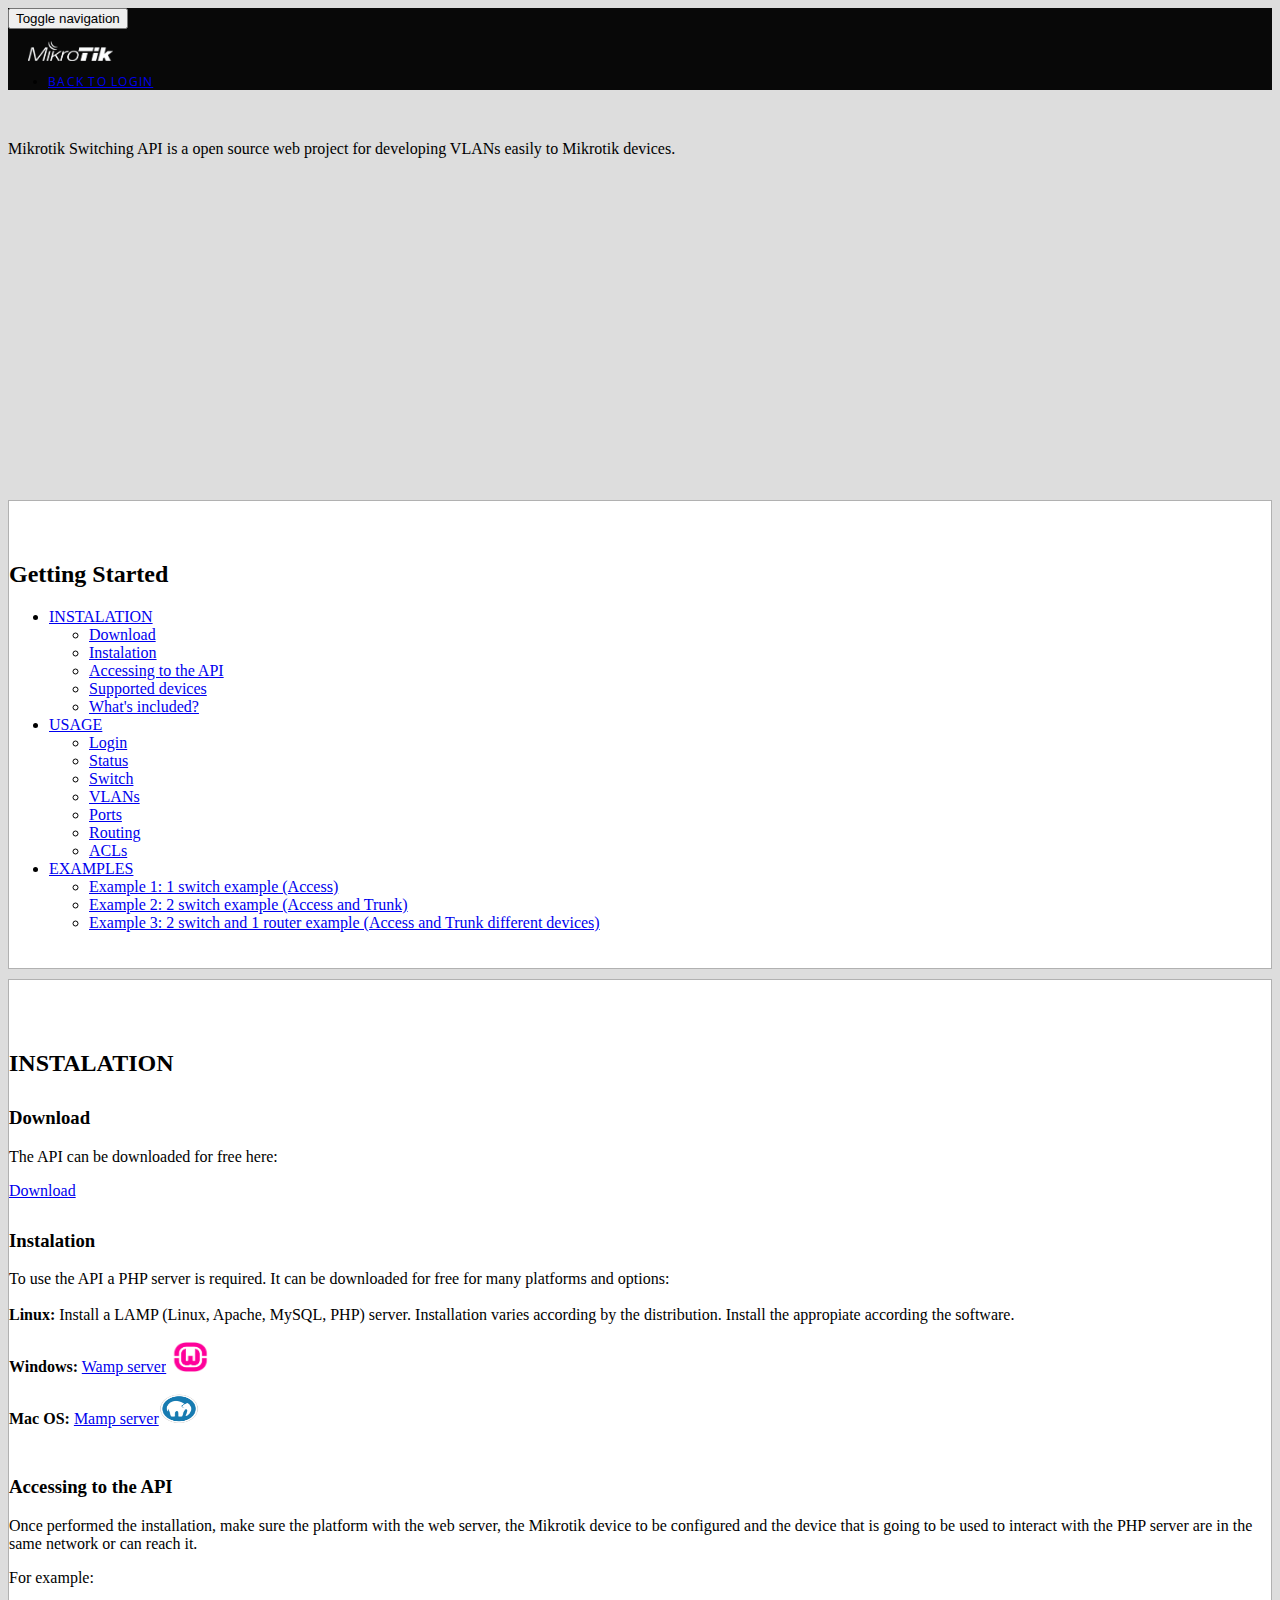
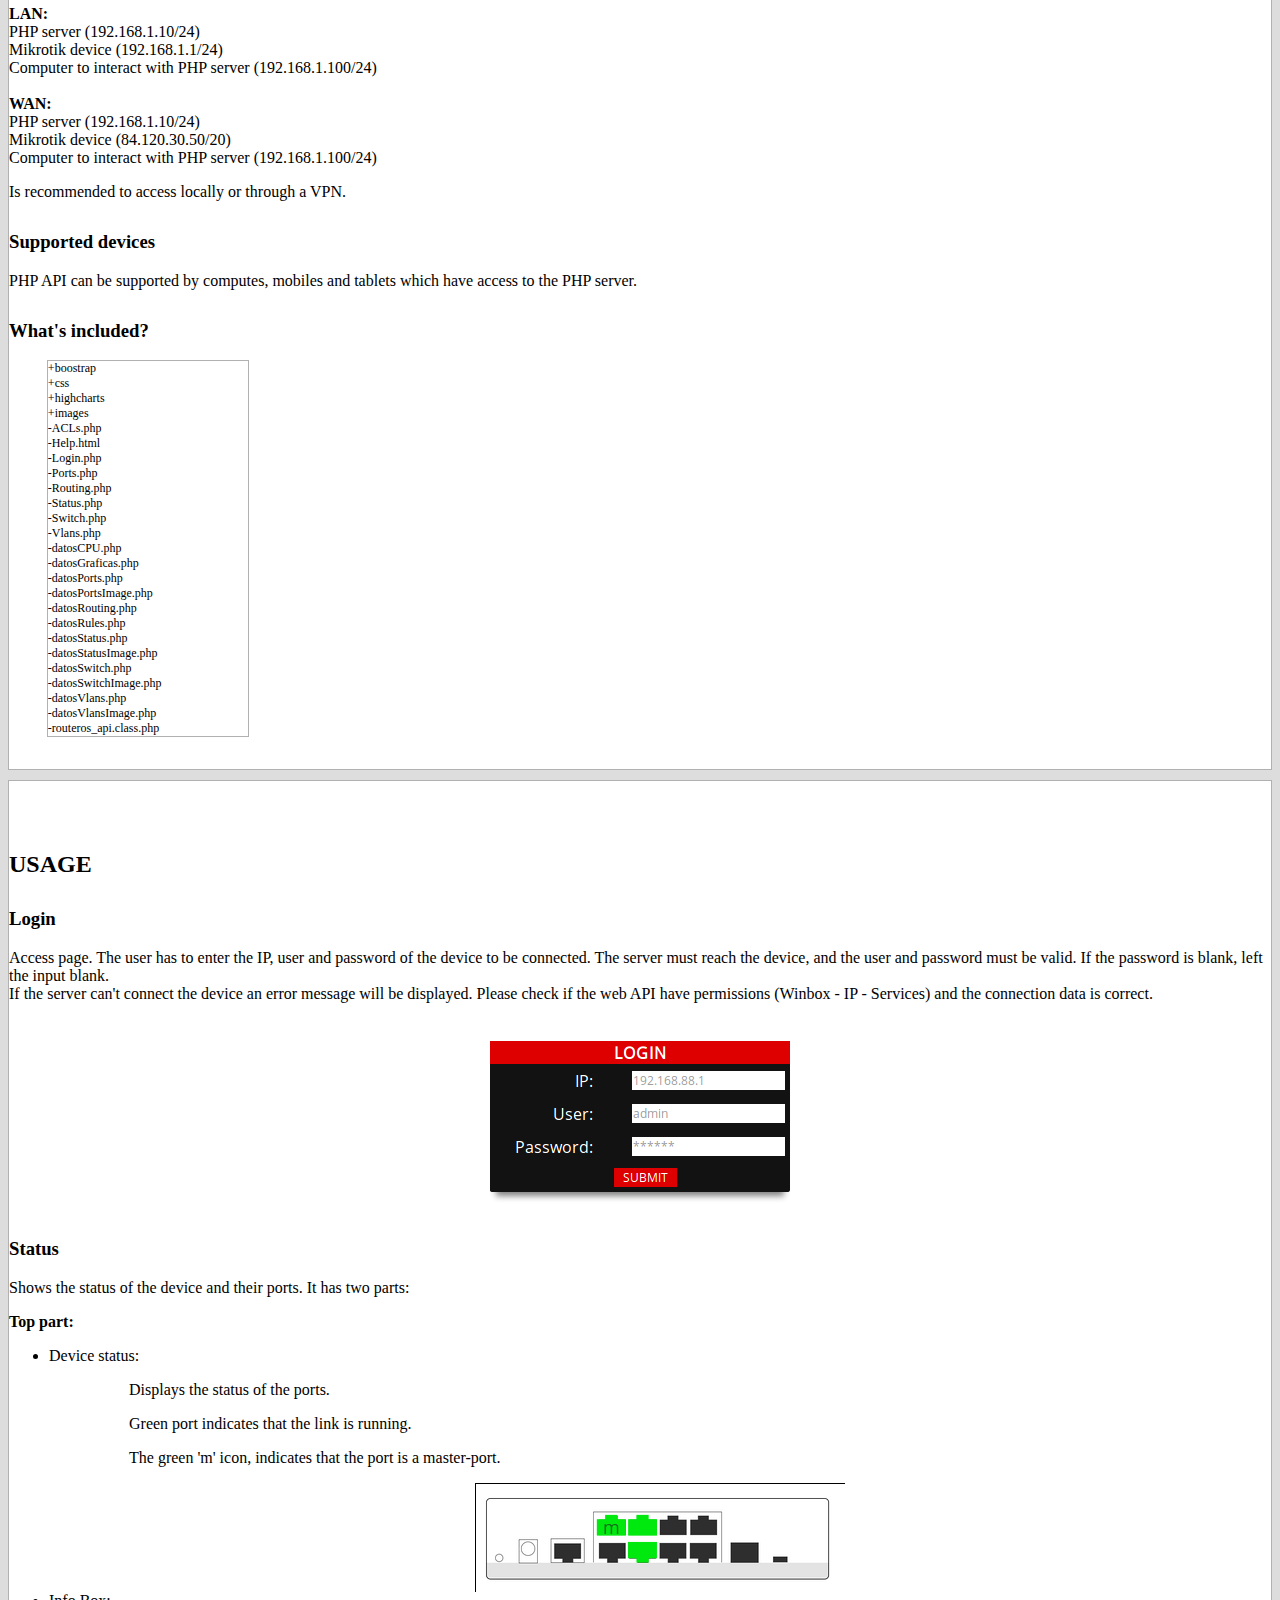
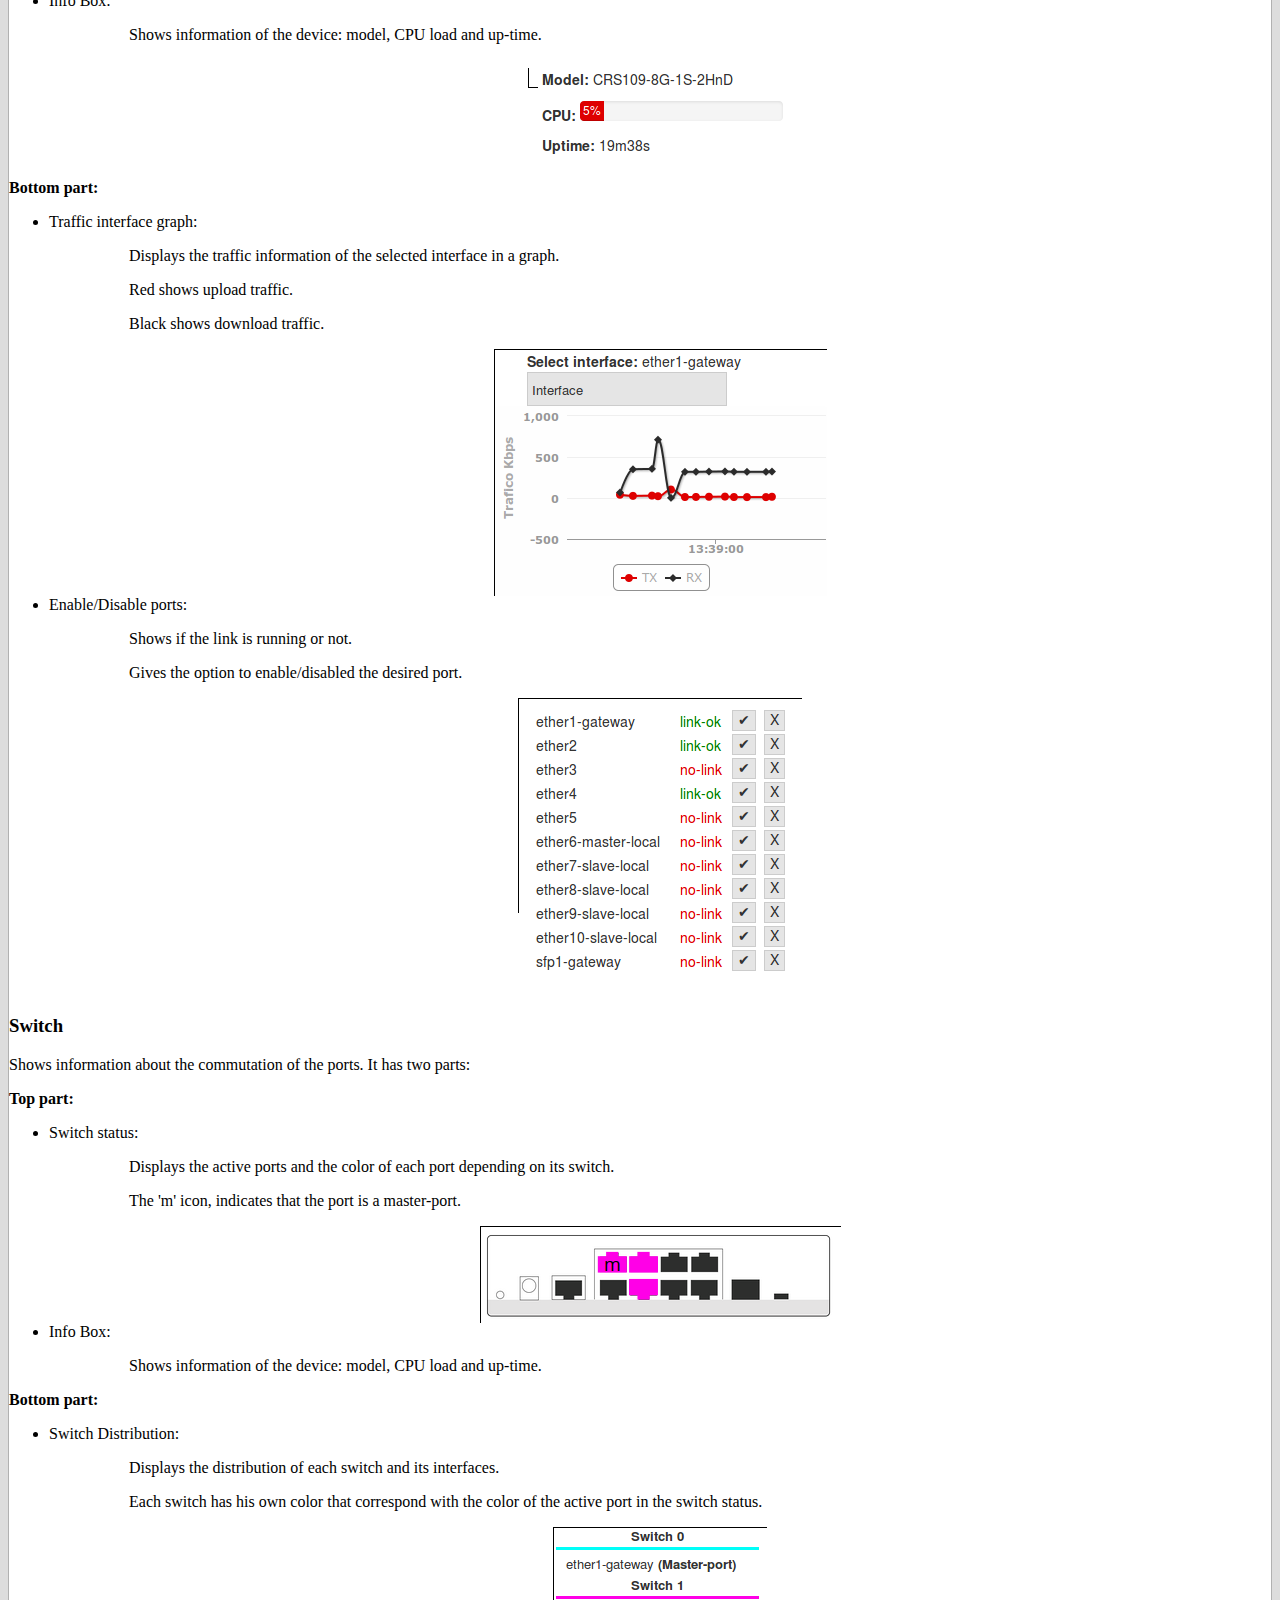
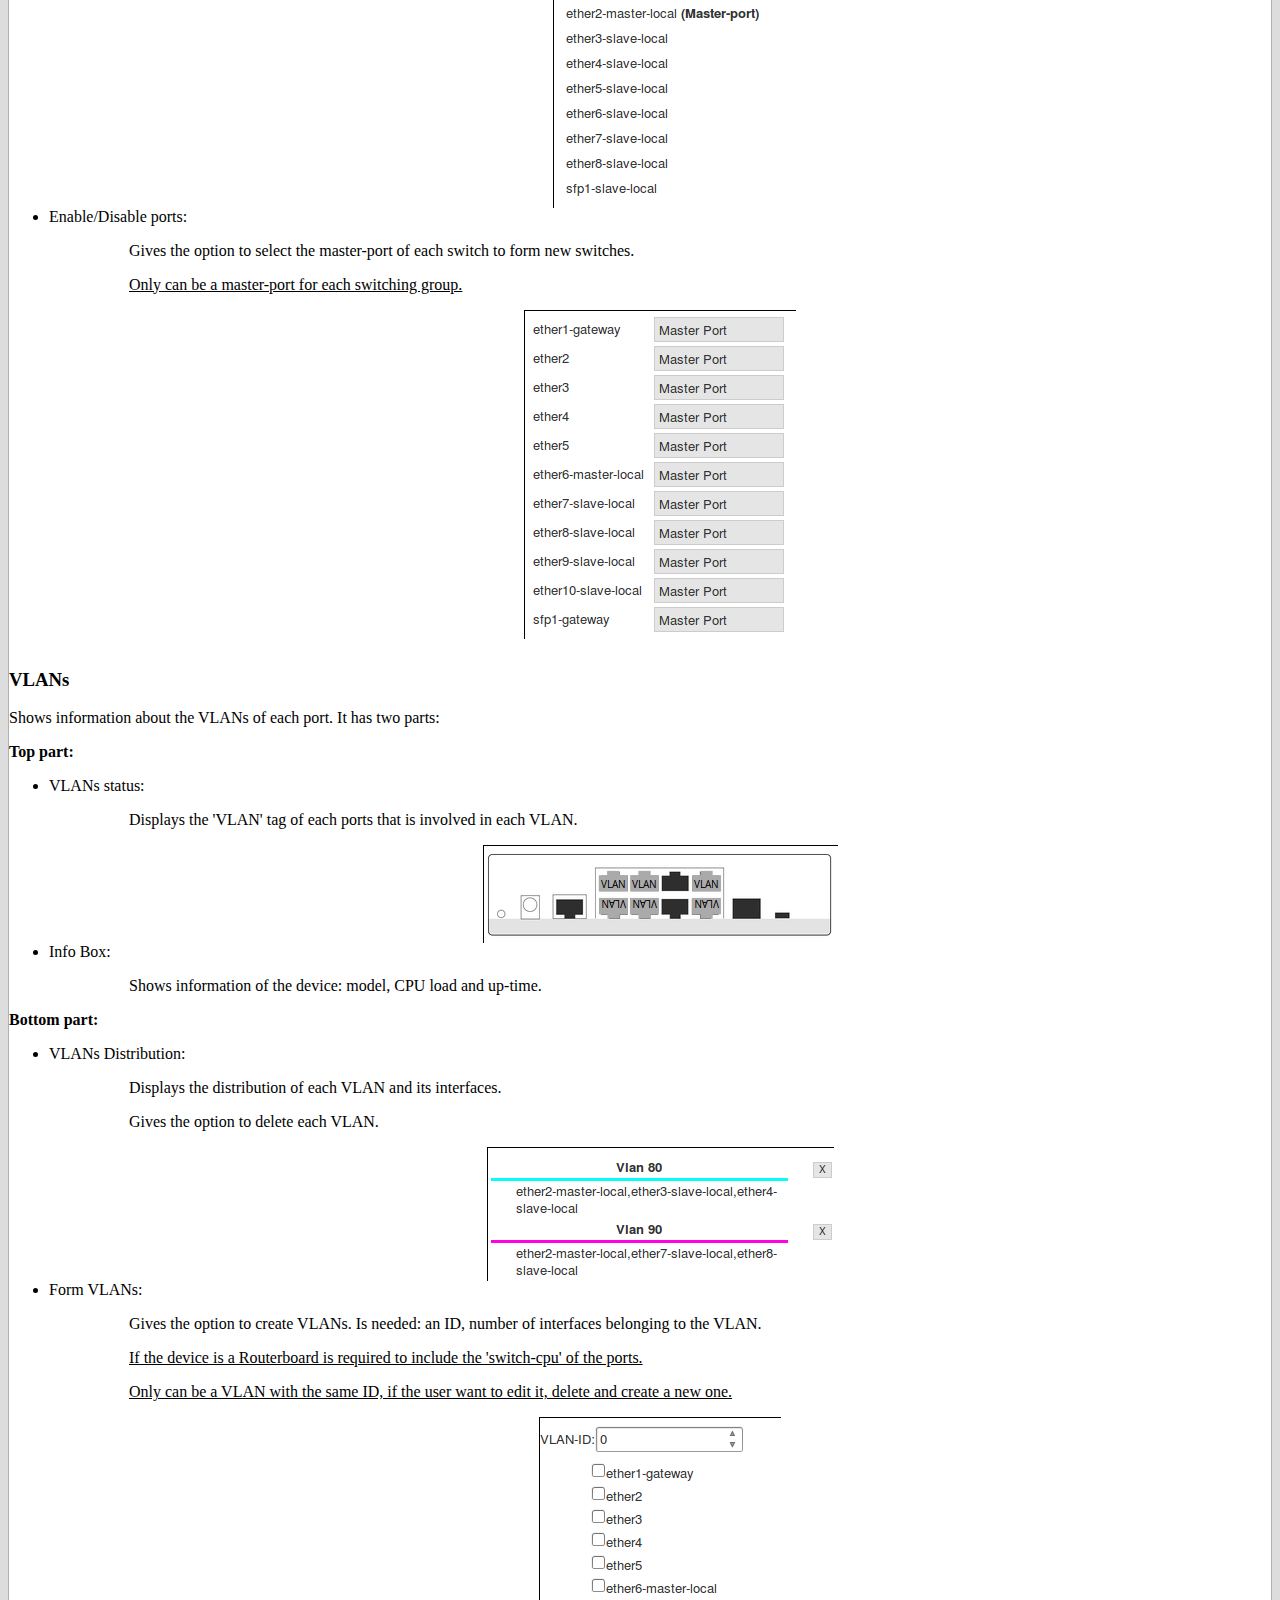
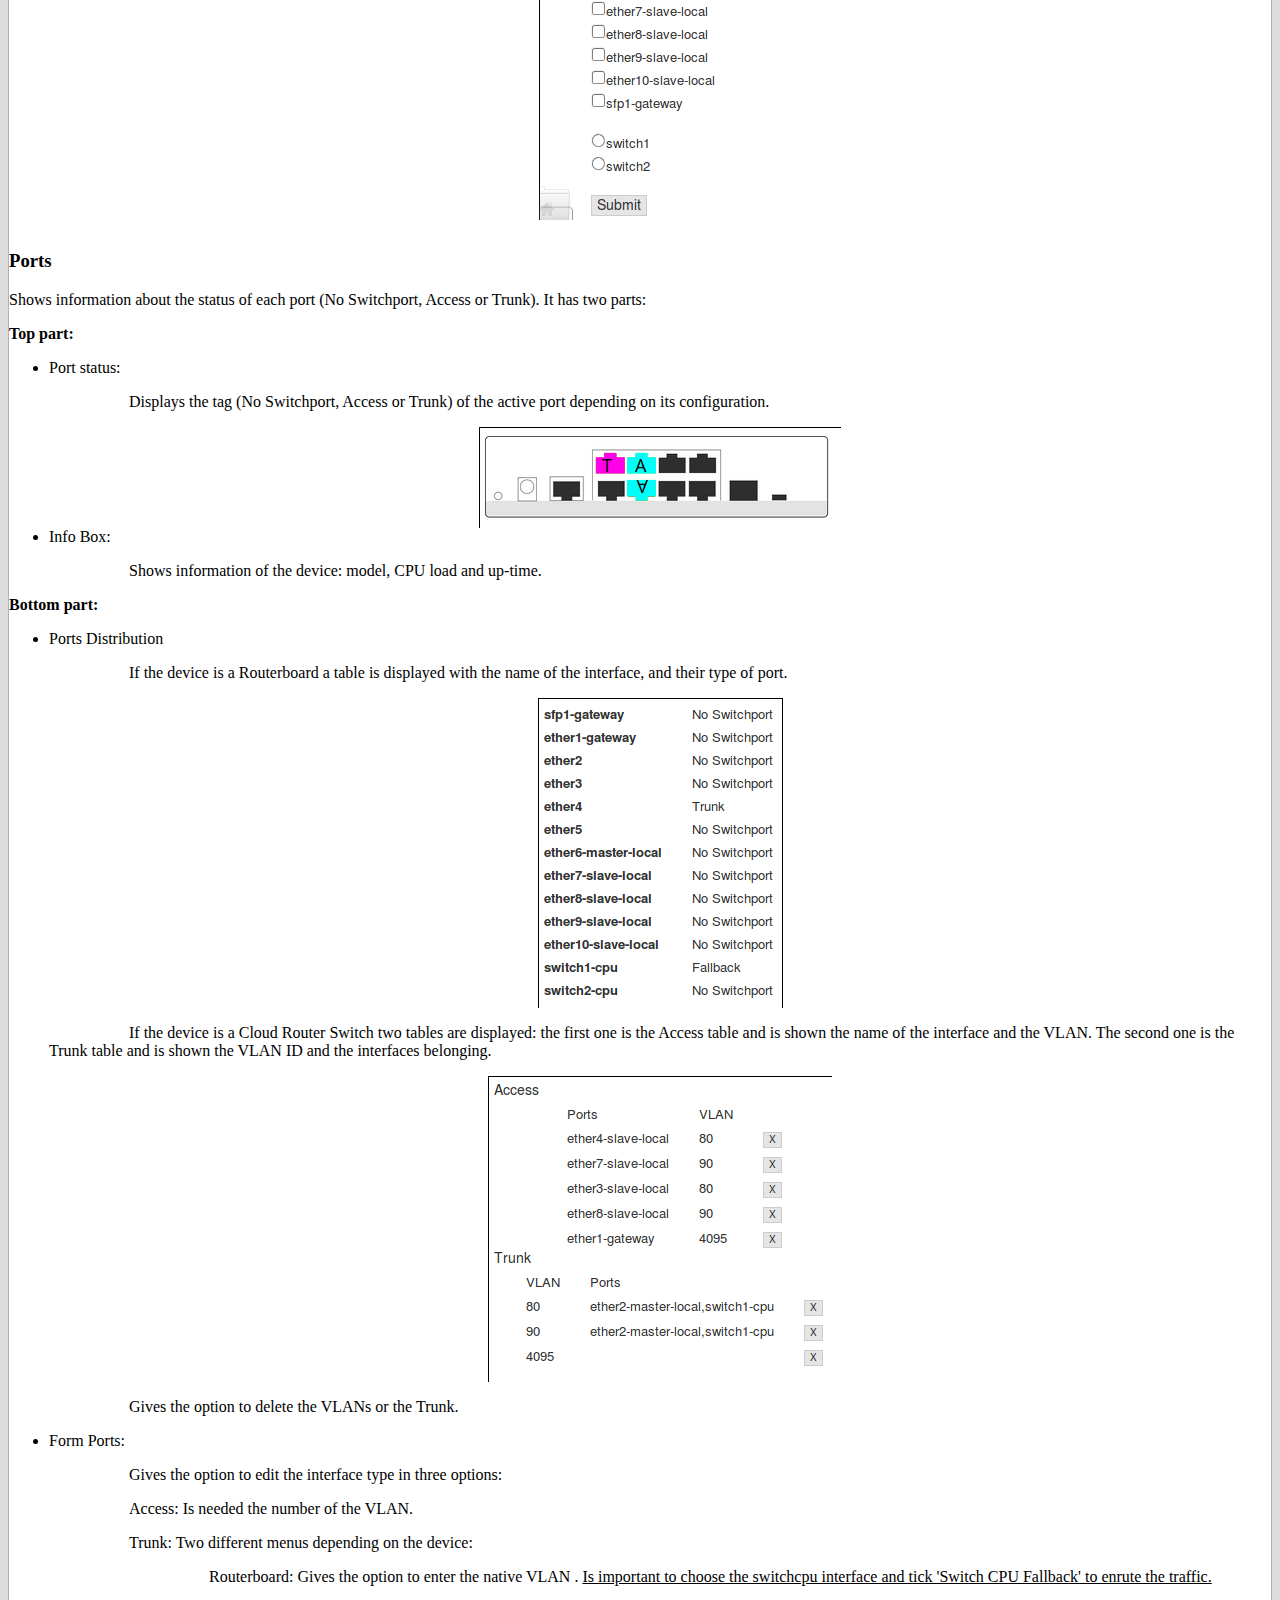
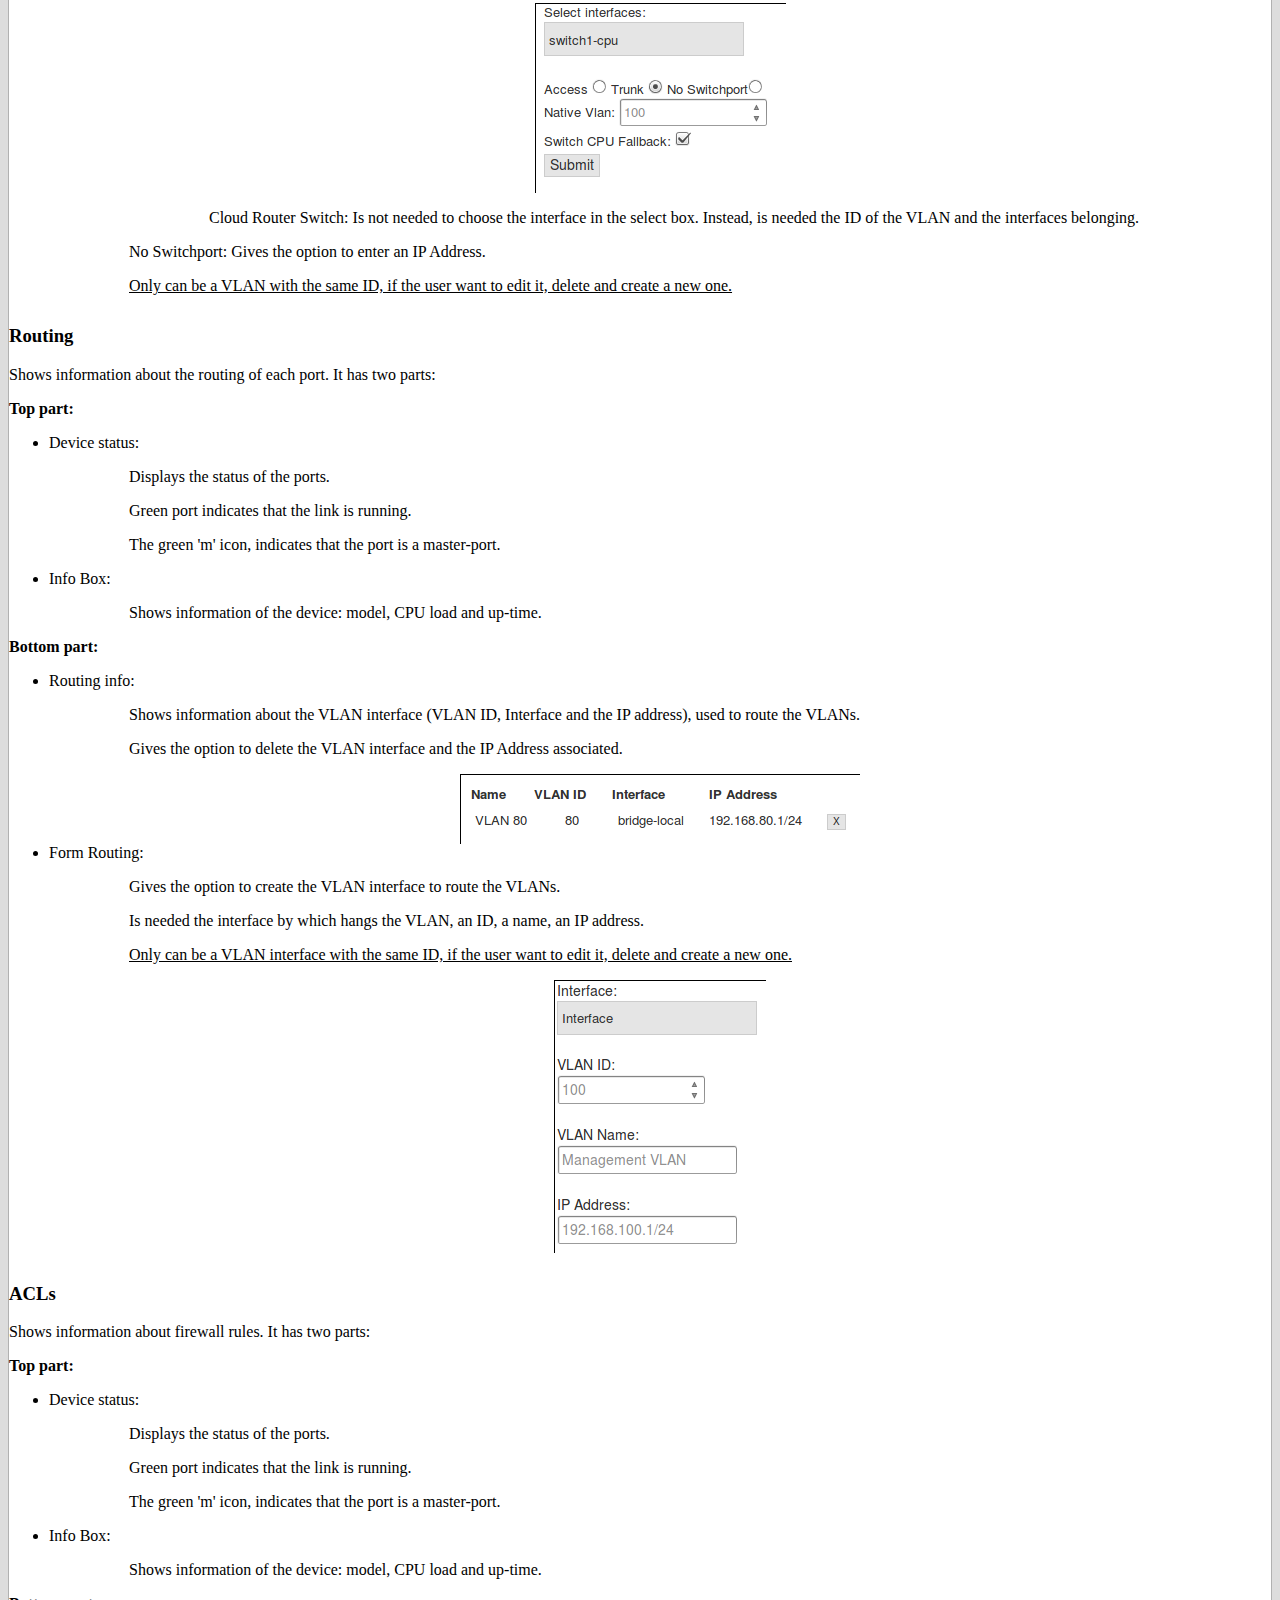
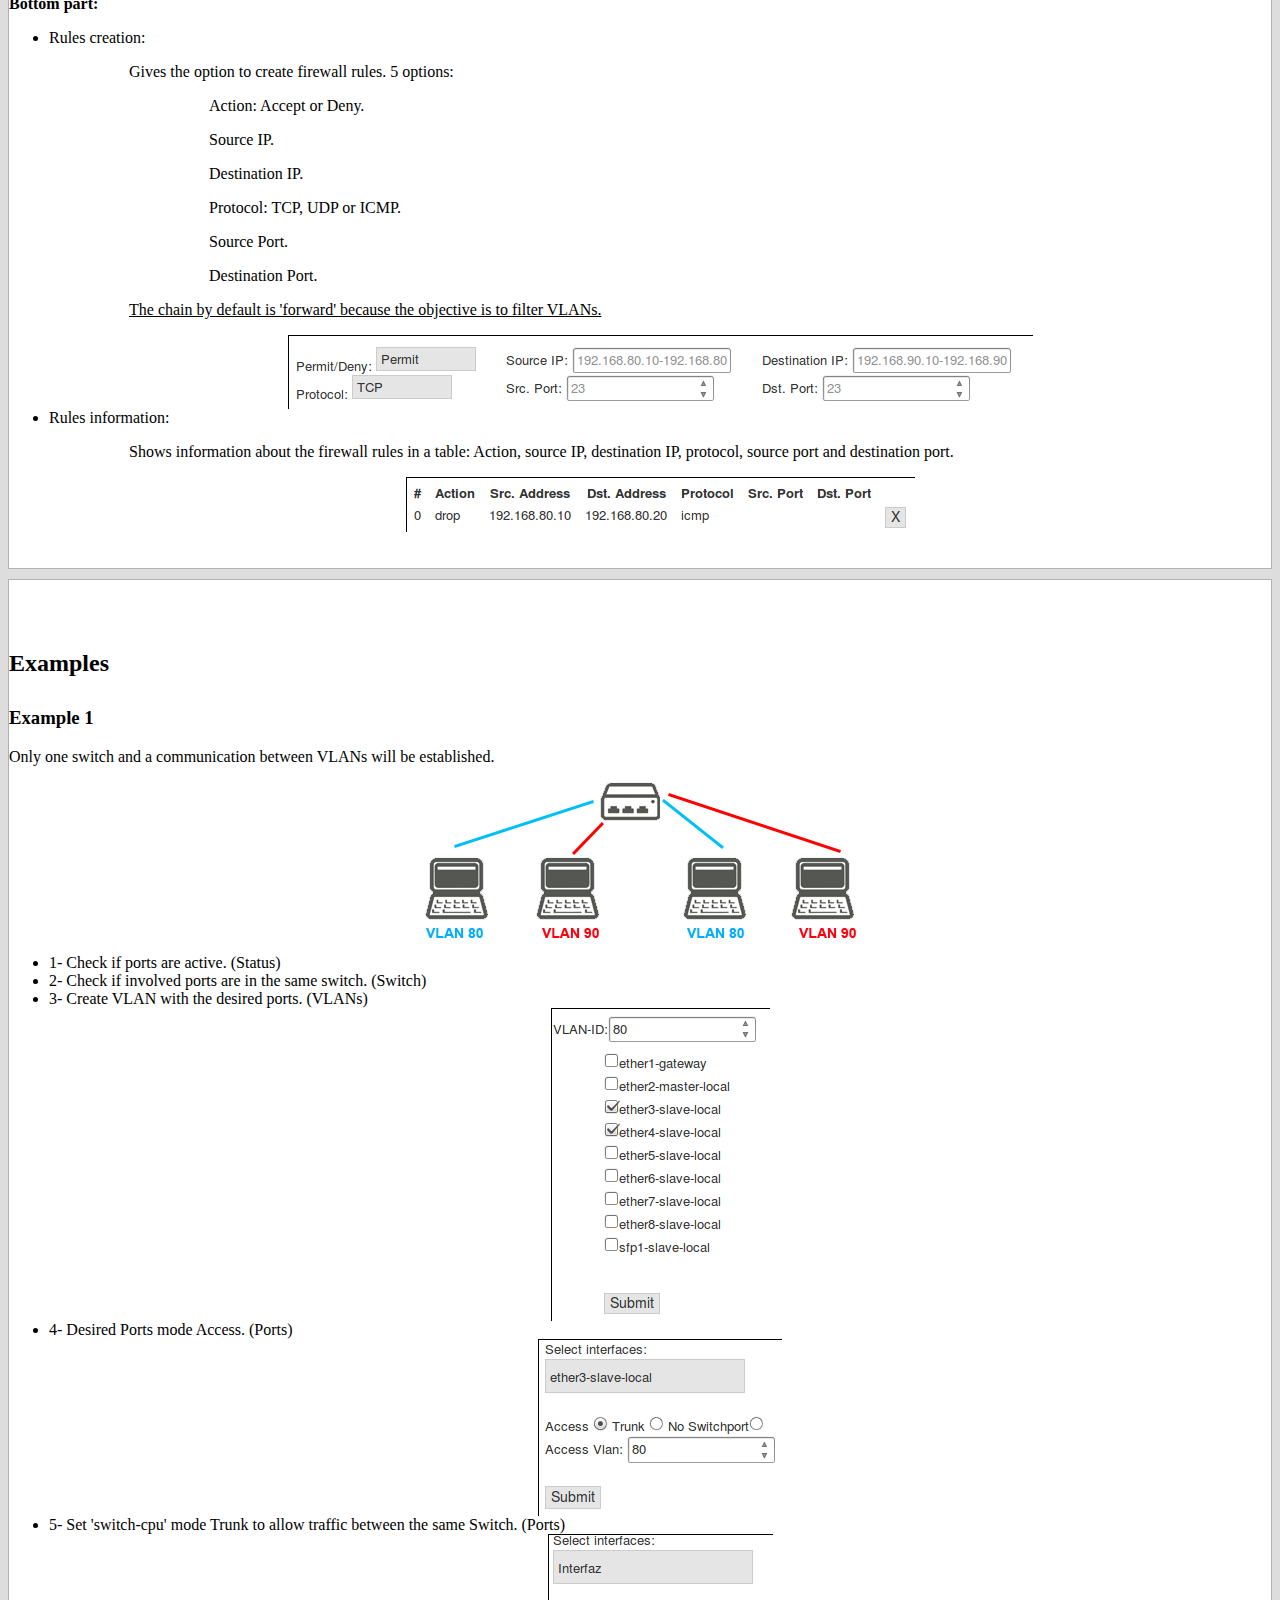
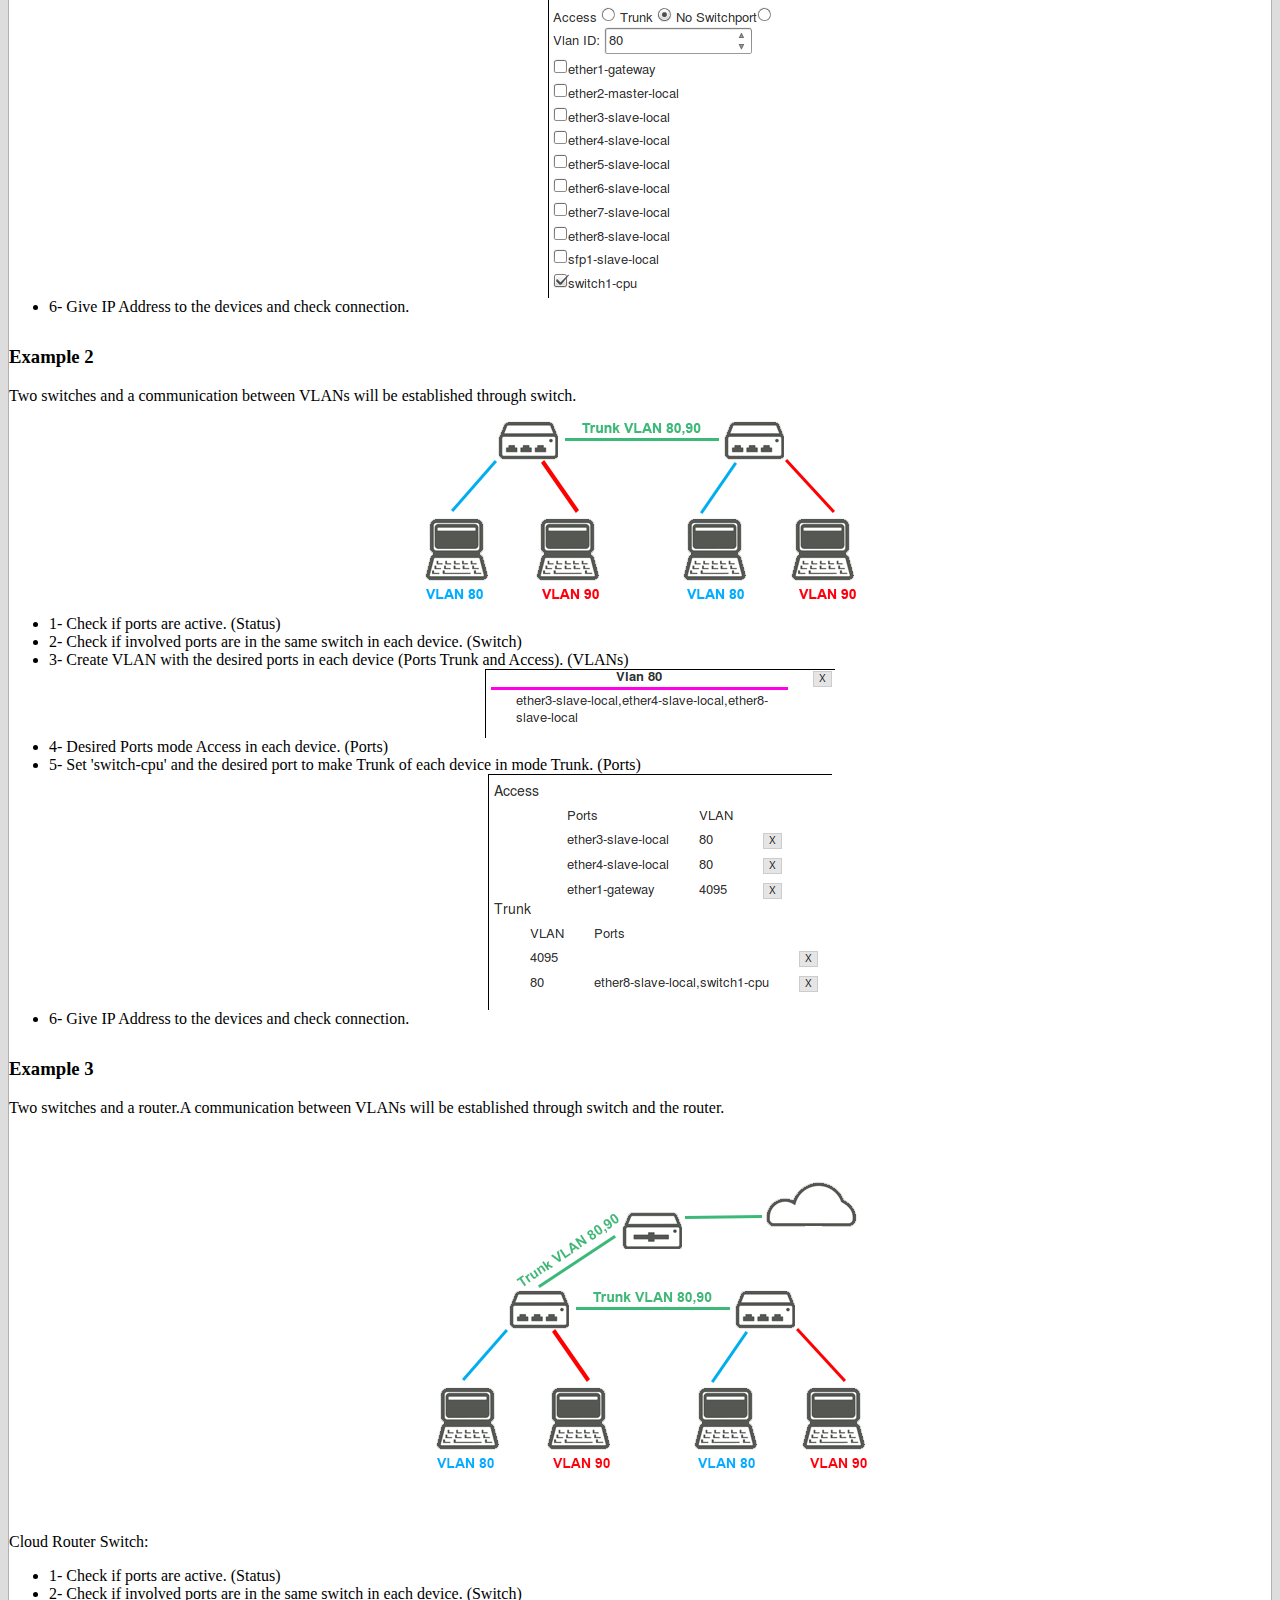
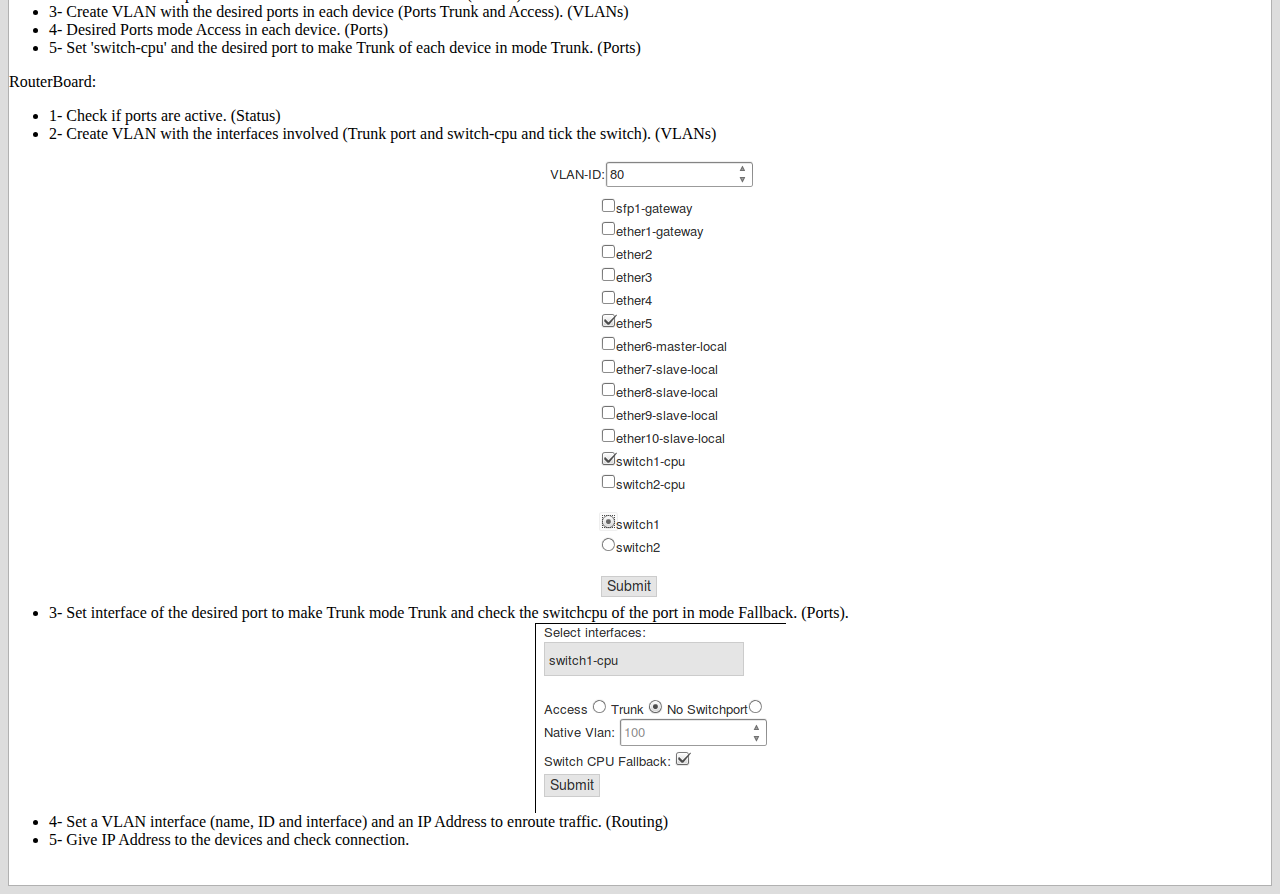
==== Help.html @ 98fd3984 "Help OK" ====
<script src="//code.jquery.com/jquery-1.11.2.min.js"></script>

<html>
<head>
	<title>Mikrotik Web Controller</title>
	<script type="text/javascript" src="http://ajax.googleapis.com/ajax/libs/jquery/1.7.1/jquery.min.js"></script> 
	<link href="http://fonts.googleapis.com/css?family=Open+Sans" rel="stylesheet" type="text/css"/>
	<link rel="stylesheet" href="bootstrap/css/bootstrap.css"/>
	<link rel="stylesheet" href="css/style.css"/>


</head>
<body>


	
    <nav class="navbar navbar-inverse navbar-fixed-top">
	<div class="container">
        <div class="navbar-header">
            <button type="button" class="navbar-toggle collapsed" data-toggle="collapse" data-target="#navbar" aria-expanded="false" aria-controls="navbar">
            <span class="sr-only">Toggle navigation</span>
            <span class="icon-bar"></span>
            <span class="icon-bar"></span>
            <span class="icon-bar"></span>
          </button>
            <p class="navbar-text"><img src="images/logolittle.png"></p>
        </div>
       
        <div id="navbar" class="collapse navbar-collapse">

	    <ul class="nav navbar-nav navbar-right">
                <li><a id="logOut" href="Login.php">Back to Login</a></li>
            </ul>
        </div> 
    	</div>
    </nav>



<div class="container" style="margin-top:50px;">
	
	<div class="jumbotron">
  		<h1></h1>
  			<p>Mikrotik Switching API is a open source web project for developing VLANs easily to Mikrotik devices.</p>
  		<p><iframe width="540" height="310" src="http://www.wideo.co/embed/9387391430991834033?height=300&width=500" frameborder="0"></iframe></p>
		
	</div>
	

      	<div class="row">
		
		<div class="col-lg-12 help-box">
			<h2>Getting Started</h2>
			<ul class="content">
 				<li><a href="Help.html#instalation">INSTALATION</a></li>
				<ul>
				<li><a href="Help.html#download">Download</a></li>
				<li><a href="Help.html#instalation2">Instalation</a></li>
				<li><a href="Help.html#accessing">Accessing to the API</a></li>	
				<li><a href="Help.html#supported">Supported devices</a></li>			
				<li><a href="Help.html#included">What's included?</a></li>
				
				</ul>
			
				<li><a href="Help.html#usage">USAGE</a></li>
				<ul>
				<li><a href="Help.html#login">Login</a></li>
				<li><a href="Help.html#status">Status</a></li>
				<li><a href="Help.html#switch">Switch</a></li>
				<li><a href="Help.html#vlans">VLANs</a></li>
				<li><a href="Help.html#ports">Ports</a></li>
				<li><a href="Help.html#routing">Routing</a></li>
				<li><a href="Help.html#acls">ACLs</a></li>
				</ul>

				<li><a href="Help.html#examples">EXAMPLES</a></li>
				<ul>				
				<li><a href="Help.html#example1">Example 1: 1 switch example (Access)</a></li>
				<li><a href="Help.html#example2">Example 2: 2 switch example (Access and Trunk)</a></li>
				<li><a href="Help.html#example3">Example 3: 2 switch and 1 router example (Access and Trunk different devices)</a></li>
				</ul>
</ul>
				
</ul>
		</div>


	</div>

	<div class="row">
		<div class="col-lg-12 help-box">
			
			<div id='instalation'><a name='instalation'></a>
				<h2>INSTALATION</h2>
				<div id='download'><a name='download'></a>
				<h3>Download</h3>		
					The API can be downloaded for free here:  <p><a class="btn btn-primary btn-lg" href="https://github.com/leonishan/TFC" role="button">Download</a></p>
				</div>
				</div>
				<div id='instalation2'><a name='instalation2'></a>
				<h3>Instalation</h3>
				To use the API a PHP server is required. It can be downloaded for free for many platforms and options:</br></br>

				<b>Linux:</b> Install a LAMP (Linux, Apache, MySQL, PHP) server. Installation varies according by the distribution. Install the appropiate according the software.</br></br>	
				<b>Windows:</b> <a href="http://www.wampserver.com/en/">Wamp server<img class="logo" src="images/helpImages/wamp.jpg" alt="wamp" width="50px" height="30px" /></a></br></br>
				<b>Mac OS:</b> <a href="https://www.mamp.info/en/">Mamp server<img class="logo" src="images/helpImages/mamp.png" alt="wamp" width="40px" height="30px" /></a></br> </br>

				</div>

				<div id='accessing'><a name='accessing'></a>
				<h3>Accessing to the API</h3>
				<p>Once performed the installation, make sure the platform with the web server, the Mikrotik device to be configured and the device that is going to be used to interact with the PHP server are in the same network or can reach it.</p>
</p>
For example:</br></br>

<b>LAN:</b></br>
	PHP server (192.168.1.10/24)</br>
	Mikrotik device (192.168.1.1/24)</br>
	Computer to interact with PHP server (192.168.1.100/24)</br>
</br>

<b>WAN:</b></br>
	PHP server (192.168.1.10/24)</br>
	Mikrotik device (84.120.30.50/20)</br>
	Computer to interact with PHP server (192.168.1.100/24)</br>
</p>
Is recommended to access locally or through a VPN.

				</div>
				<div id='supported'><a name='supported'></a>
				<h3>Supported devices</h3>
				<p>PHP API can be supported by computes, mobiles and tablets which have access to the PHP server.</p>
				</div>

				<div id='included'><a name='included'></a>
				<h3>What's included?</h3>

				<p class='three'>
				+boostrap</br>
				+css</br>
				+highcharts</br>
				+images</br>
				-ACLs.php</br>
				-Help.html</br>
				-Login.php</br>
				-Ports.php</br>
				-Routing.php</br>
				-Status.php</br>
				-Switch.php</br>
				-Vlans.php</br>
				-datosCPU.php</br>
				-datosGraficas.php</br>
				-datosPorts.php</br>
				-datosPortsImage.php</br>
				-datosRouting.php</br>
				-datosRules.php</br>
				-datosStatus.php</br>
				-datosStatusImage.php</br>
				-datosSwitch.php</br>
				-datosSwitchImage.php</br>
				-datosVlans.php</br>
				-datosVlansImage.php</br>
				-routeros_api.class.php</br>

				</p>
				</div>
		</div>
	</div>
		
	<div class="row">	
		<div class="col-lg-12 help-box">
			<div id='usage'><a name='usage'></a>
				<h2>USAGE</h2>
				<div id='login'><a name='login'></a>
				<h3>Login</h3>
				<p>
				Access page. The user has to enter the IP, user and password of the device to be connected. The server must reach the device, and the user and password must be valid. If the password is blank, left the input blank.</br>

If the server can't connect the device an error message will be displayed. Please check if the web API have permissions (Winbox - IP - Services) and the connection data is correct.</p>
<img src="images/helpImages/Login.png" alt="Login"/>

				</div>
				
				<div id='status'><a name='status'></a>
				<h3>Status</h3>
			<p>Shows the status of the device and their ports. It has two parts:</p>
<p>
<b>Top part:</b>
<ul>
	<li>Device status: </br>
			<p class="tabulated">Displays the status of the ports. </p>
			<p class="tabulated">Green port indicates that the link is running.</p>
			<p class="tabulated">The green 'm' icon, indicates that the port is a master-port.</p></li>
			<img src="images/helpImages/Status3.png" alt="Device status"/>
	<li>Info Box: 
			<p class="tabulated">Shows information of the device: model, CPU load and up-time.</p></li>
			<img src="images/helpImages/Info.png" alt="Info Box"/>
</ul>			
</p>

<b>Bottom part:</b>
<ul>
	<li>Traffic interface graph:</br>
			<p class="tabulated">Displays the traffic information of the selected interface in a graph.</p>
			<p class="tabulated">Red shows upload traffic.</p>
			<p class="tabulated">Black shows download traffic.</p></li>
			<img src="images/helpImages/Status1.png" alt="Traffic interface graph"/>
			
	<li>Enable/Disable ports:</br>
			<p class="tabulated">Shows if the link is running or not.</p>
			<p class="tabulated">Gives the option to enable/disabled the desired port.</p></li>
			<img src="images/helpImages/Status2.png" alt="Enable/Disable ports"/>
			
</ul>

			</div>

			<div id='switch'><a name='switch'></a>
				<h3>Switch</h3>
			<p>Shows information about the commutation of the ports. It has two parts:</p>
<p>
<b>Top part:</b>
<ul>
		
	<li>Switch status: </br>
			<p class="tabulated">Displays the active ports and the color of each port depending on its switch.  </p>
			<p class="tabulated">The 'm' icon, indicates that the port is a master-port.</p></li>
			<img src="images/helpImages/Switch3.png" alt="Switch status"/>
	<li>Info Box: 
			<p class="tabulated">Shows information of the device: model, CPU load and up-time.</p></li>
</ul>			
</p>

<b>Bottom part:</b>
<ul>
	<li>Switch Distribution:</br>
			<p class="tabulated">Displays the distribution of each switch and its interfaces.</p>
			<p class="tabulated">Each switch has his own color that correspond with the color of the active port in the switch status.</p></li>
			<img src="images/helpImages/Switch1.png" alt="Switch Distribution"/>
			
	<li>Enable/Disable ports:</br>
			<p class="tabulated">Gives the option to select the master-port of each switch to form new switches.</p>
			<p class="tabulated underline">Only can be a master-port for each switching group.</p></li>
			<img src="images/helpImages/Switch2.png" alt="Enable/Disable ports"/>
			
</ul>

			</div>

			<div id='vlans'><a name='vlans'></a>
				<h3>VLANs</h3>
			<p>Shows information about the VLANs of each port. It has two parts:</p>
<p>
<b>Top part:</b>
<ul>
		
	<li>VLANs status:  </br>
			<p class="tabulated">Displays the 'VLAN' tag of each ports that is involved in each VLAN.  </p></li>
			<img src="images/helpImages/VLAN1.png" alt="Switch status"/>
	<li>Info Box: 
			<p class="tabulated">Shows information of the device: model, CPU load and up-time.</p></li>
</ul>			
</p>

<b>Bottom part:</b>
<ul>
	<li>VLANs Distribution:</br>
			<p class="tabulated">Displays the distribution of each VLAN and its interfaces.</p>
			<p class="tabulated">Gives the option to delete each VLAN.</p></li>
			<img src="images/helpImages/VLAN2.png" alt="VLANs Distribution"/>
			</li>
	<li>Form VLANs:</br>
			<p class="tabulated">Gives the option to create VLANs. Is needed: an ID, number of interfaces belonging to the VLAN.</p>
			<p class="tabulated underline">If the device is a Routerboard is required to include the 'switch-cpu' of the ports.</p>
			<p class="tabulated underline">Only can be a VLAN with the same ID, if the user want to edit it, delete and create a new one.</p>
			</li>
			<img src="images/helpImages/VlanRB.png" alt="Form VLANS Routerboard"/>
			
</ul>

			</div>

			


			</div>

			<div id='ports'><a name='ports'></a>
				<h3>Ports</h3>
			<p>Shows information about the status of each port (No Switchport, Access or Trunk). It has two parts:</p>
<p>
<b>Top part:</b>
<ul>
		
	<li>Port status:  </br>
			<p class="tabulated">Displays the tag (No Switchport, Access or Trunk) of the active port depending on its configuration.  </p></li>
			<img src="images/helpImages/Ports1.png" alt="Port status"/>
	<li>Info Box: 
			<p class="tabulated">Shows information of the device: model, CPU load and up-time.</p></li>
</ul>			
</p>

<b>Bottom part:</b>
<ul>
			
	<li>Ports Distribution</br>
			<p class="tabulated">If the device is a Routerboard a table is displayed with the name of the interface, and their type of port.</p>
			<img src="images/helpImages/PortsRB.png" alt="Ports RB"/>
			<p class="tabulated">If the device is a Cloud Router Switch two tables are displayed: the first one is the Access table and is shown the name of the interface and the VLAN. The second one is the Trunk table and is shown the VLAN ID and the interfaces belonging. </p>
			<img src="images/helpImages/PortsCR.png" alt="Ports CR"/>
			<p class="tabulated">Gives the option to delete the VLANs or the Trunk.</p>
			</li>

	<li>Form Ports: 
			<p class="tabulated">Gives the option to edit the interface type in three options:</p></li>
			<p class="tabulated">Access: Is needed the number of the VLAN.</p>
			<p class="tabulated">Trunk: Two different menus depending on the device:</p>
			<p class="dobleTabulated">Routerboard: Gives the option to enter the native VLAN . <text class="underline">Is important to choose the switchcpu interface and tick 'Switch CPU Fallback' to enrute the traffic.</text></p>
			<img src="images/helpImages/Fallback.png" alt="Fallback"/>
			<p class="dobleTabulated">Cloud Router Switch: Is not needed to choose the interface in the select box. Instead, is needed the ID of the VLAN and the interfaces belonging.</p>
			<p class="tabulated">No Switchport: Gives the option to enter an IP Address.</p>
			<p class="tabulated underline">Only can be a VLAN with the same ID, if the user want to edit it, delete and create a new one.</p>
			</li>
			
			
</ul>

			</div>

			<div id='routing'><a name='routing'></a>
				<h3>Routing</h3>
			<p>Shows information about the routing of each port. It has two parts:</p>
<p>
<b>Top part:</b>
<ul>
		
	<li>Device status: </br>
			<p class="tabulated">Displays the status of the ports.   </p>
			<p class="tabulated">Green port indicates that the link is running.    </p>
			<p class="tabulated">The green 'm' icon, indicates that the port is a master-port.   </p>
			</li>
			
	<li>Info Box: 
			<p class="tabulated">Shows information of the device: model, CPU load and up-time.</p></li>
</ul>			
</p>

<b>Bottom part:</b>
<ul>
	<li>Routing info:</br>
			<p class="tabulated">Shows information about the VLAN interface (VLAN ID, Interface and the IP address), used to route the VLANs.</p>
			<p class="tabulated">Gives the option to delete the VLAN interface and the IP Address associated.</p></li>
			<img src="images/helpImages/Routing1.png" alt="Routing info"/>
			</li>
	<li>Form Routing:</br>
			<p class="tabulated">Gives the option to create the VLAN interface to route the VLANs.</p>
			<p class="tabulated">Is needed  the interface by which hangs the VLAN, an ID, a name, an IP address.</p>
			<p class="tabulated underline">Only can be a VLAN interface with the same ID, if the user want to edit it, delete and create a new one.</p>
			</li>
			<img src="images/helpImages/Routing2.png" alt="Form Routing"/>
			
</ul>

			</div>

			
			<div id='acls'><a name='acls'></a>
				<h3>ACLs</h3>
			<p>Shows information about firewall rules. It has two parts:</p>
<p>
<b>Top part:</b>
<ul>
		
	<li>Device status: </br>
			<p class="tabulated">Displays the status of the ports.   </p>
			<p class="tabulated">Green port indicates that the link is running.    </p>
			<p class="tabulated">The green 'm' icon, indicates that the port is a master-port.   </p>
			</li>
			
	<li>Info Box: 
			<p class="tabulated">Shows information of the device: model, CPU load and up-time.</p></li>
</ul>			
</p>

<b>Bottom part:</b>
<ul>
	<li>Rules creation:</br>
			<p class="tabulated">Gives the option to create firewall rules. 5 options:</p>
			<p class="dobleTabulated">Action: Accept or Deny.</p>
			<p class="dobleTabulated">Source IP.</p>
			<p class="dobleTabulated">Destination IP.</p>
			<p class="dobleTabulated">Protocol: TCP, UDP or ICMP.</p>
			<p class="dobleTabulated">Source Port.</p>
			<p class="dobleTabulated">Destination Port.</p>
			<p class="tabulated underline">The chain by default is 'forward' because the objective is to filter VLANs.</p>
			</li>
			<img src="images/helpImages/ACL1.png" alt="Rules creation"/>
			
	<li>Rules information:</br>
			<p class="tabulated">Shows information about the firewall rules in a table: Action, source IP, destination IP, protocol, source port and destination port.</p>
			
			</li>
			<img src="images/helpImages/ACL2.png" alt="Rules information"/>
			
</ul>

			</div>


			</div>


			</div>

<div class="row">
		
		<div class="col-lg-12 help-box">
			<div id='examples'><a name='examples'></a>
			<h2>Examples</h2>
			<div id='example1'><a name='example1'></a>
			<h3>Example 1</h3>
			<p>Only one switch and a communication between VLANs will be established.</p>
			<img src="images/helpImages/case1Short.png" alt="Case 1"/>
			<ul>
				<li>1- Check if ports are active. (Status)</li>
				<li>2- Check if involved ports are in the same switch. (Switch)</li>
				<li>3- Create VLAN with the desired ports. (VLANs)</li>	
				<img src="images/helpImages/Example1-1.png" alt="Step 3"/>
				<li>4- Desired Ports mode Access. (Ports)</li>
				<img src="images/helpImages/Example1-2.png" alt="Step 4"/>
				<li>5- Set 'switch-cpu' mode Trunk to allow traffic between the same Switch. (Ports)</li>
				<img src="images/helpImages/Example1-3.png" alt="Step 5"/>
				<li>6- Give IP Address to the devices and check connection.</li>
				
			</ul>

			</div>

			<div id='example2'><a name='example2'></a>
			<h3>Example 2</h3>
			<p>Two switches and a communication between VLANs will be established through switch.</p>
			<img src="images/helpImages/case2Short.png" alt="Case 1"/>
			<ul>
				<li>1- Check if ports are active. (Status)</li>
				<li>2- Check if involved ports are in the same switch  in each device. (Switch)</li>
				<li>3- Create VLAN with the desired ports in each device (Ports Trunk and Access). (VLANs)</li>	
				<img src="images/helpImages/Example2-1.png" alt="Step 3"/>
				<li>4- Desired Ports mode Access in each device. (Ports)</li>
				<li>5- Set 'switch-cpu' and the desired port to make Trunk of each device in mode Trunk. (Ports)</li>
				<img src="images/helpImages/Example2-2.png" alt="Step 5"/>
				<li>6- Give IP Address to the devices and check connection.</li>
				
			</ul>

			</div>
			</div>

			<div id='example3'><a name='example3'></a>
			<h3>Example 3</h3>
			<p>Two switches and a router.A communication between VLANs will be established through switch and the router.</p>
			<img src="images/helpImages/case3.png" alt="Case 1"/>
			Cloud Router Switch:
			<ul>
			
				<li>1- Check if ports are active. (Status)</li>
				<li>2- Check if involved ports are in the same switch  in each device. (Switch)</li>
				<li>3- Create VLAN with the desired ports in each device (Ports Trunk and Access). (VLANs)</li>	
				<li>4- Desired Ports mode Access in each device. (Ports)</li>
				<li>5- Set 'switch-cpu' and the desired port to make Trunk of each device in mode Trunk. (Ports)</li>


				
			</ul>
			RouterBoard:
			<ul>
			
				<li>1- Check if ports are active. (Status)</li>
				<li>2- Create VLAN with the interfaces involved (Trunk port and switch-cpu and tick the switch). (VLANs)</li>
				<img src="images/helpImages/Example3-1.png" alt="Step 2"/>
				<li>3- Set interface of the desired port to make Trunk mode Trunk and check the switchcpu of the port in mode Fallback. (Ports).</li>	
				<img src="images/helpImages/Fallback.png" alt="Step 3"/>
				<li>4- Set a VLAN interface (name, ID and interface) and an IP Address to enroute traffic. (Routing)</li>
				<li>5- Give IP Address to the devices and check connection.</li>


				
			</ul>

			</div>
			</div>
		</div>
</div>
<script src="//code.jquery.com/jquery-1.11.2.min.js"></script>
<script src="bootstrap/js/bootstrap.min.js"></script>	


</body>
</html>
---- css/style.css ----
body{
	background-color:#DDD;
}

/* Menu Bar */
.navbar{
	background-color: #080808;
	font-family: "Open Sans";
	text-transform: Uppercase;
	letter-spacing: 1.25px;
	font-size: 12px;
}
.navbar-text img{
	width:85px; 
	height:20px;
	margin-left:20px;
}
.navbar-center{
	margin-left:15%;
}

.navbar-center li{
	margin-right:6px;
}
.active a{
	color: #de0000 !important;
}


/* Image Switch or Router */

.switch-box{
	padding-top:40px;
	padding-bottom:20px;
	margin-top:10px;
	background-color:#ffffff;
	border:1px solid #b1b1b1;
}

.switch-box img{
	width:100%;
}

/* Info CPU, model, uptime */
#model {
	
	margin-bottom: -10px !important;
}
#model p{
	display:inline;
}

#cpu div{
	display:inline-block;
}


#cpu .progress{
	width:80% !important;
}

#cpu .progress-bar{
	background-color:#de0000;
}
#uptime p{
	display:inline;
}

.infoBold{
	font-weight:bold;
}

/* Interface Selection*/

.styled-select select {
   background: transparent;
   width: 218px;	
   font-size:13px;
   border: 0;
   border-radius: 0;
   height: 34px;
   -webkit-appearance: none;
   }

.styled-select {
   width: 200px;
   height: 34px;
   overflow: hidden;
   border: 1px solid #ccc;
   background-color:rgba(0,0,0,0.1);
   }

.graphics #container{
	
	max-width:100% !important;
}
#highcharts-0{
	margin-left:-40px;
}
.info-box{
	padding-top:20px;
	padding-bottom:30px;
	margin-top:10px;
	background-color:#fff;
	border:1px solid #b1b1b1;
}

.ports-box{
	padding-top:20px;
	padding-bottom:30px;
	margin-top:10px;
	background-color:#fff;
}


table{
	 margin-left:auto; 
    	margin-right:auto;
	border-collapse: collapse; 
}
#refreshPorts{
	margin-right:10px;
}

#refreshPorts td{
	padding-top: 6px;
}

form{
	margin-bottom:0px;
	}

.link-ok{
	padding-left:20px;
	margin-bottom:2px;
	color:green;
}

.no-link{
	padding-left:20px;
	margin-bottom:2px;
	color:#DE0000;
}
#refreshPorts{
	font-size:14px;
}

input[type=submit] {
	font-size:14px;
	margin-top:3px;
	margin-right:8px;
	padding:0.5px 5px; 
	background-color:rgba(0,0,0,0.1);
	 border:1px solid #ccc;
	cursor:pointer;
	 }

#interface{
	display:none;
}

/*-----------------Switch.php-----------------*/

.switchTable{
	font-size:13px;
}

.switchTable td{
	padding-left:10px;
	padding-top:2px;
	padding-bottom:2px;
}

/* Interface Selection*/

.styled-selectSwitch select {
   background: transparent;
   width: 150px;	
   font-size:13px;
   border: 0;
   border-radius: 0;
   height: 25px;
   -webkit-appearance: none;
   }

.styled-selectSwitch {
   width: 130px;
   height: 25px;
   overflow: hidden;
   border: 1px solid #ccc;
   background-color:rgba(0,0,0,0.1);
   }

/*-----------------Vlans.php-----------------*/

.vlanTable{
	font-size:13px;
}  

.vlanTable td{
	padding-left:25px;
	padding-top:2px;
	padding-bottom:2px;
}  

input[class=buttonDisable] {
	font-size:10px !important;
	 }

/*-----------------Ports.php-----------------*/


.portsBox form{
	font-size:13px;
}

.tablePorts td{
	font-size:13px;
	padding-left: 30px;
}

.tablePortsCR td{
	font-size:13px;
	padding-left: 30px;
}


/*-----------------Routing.php-----------------*/


.tableRouting td,th{
	font-size:13px;
	padding-left: 30px;
	padding-left:25px;
	padding-top:2px;
	padding-bottom:2px;
	text-align:center;
}  

/*-----------------ACL.php-----------------*/

.ACLBox form{
	font-size: 13px;
}

.styled-selectACL select {
   background: transparent;
   width: 118px;	
   font-size:13px;
   border: 0;
   border-radius: 0;
   height: 24px;
   -webkit-appearance: none;
   }

.styled-selectACL {
   display: inline-block;
   width: 100px;
   height: 24px;
   overflow: hidden;
   border: 1px solid #ccc;
   background-color:rgba(0,0,0,0.1);
   }
.buttonACL{
	text-align:center;
	margin-top:10px;
}

.ACLTable td{
	font-size:13px;
	padding-left:15px;
	padding-right:15px;
}
.ACLRules {
	margin-top:20px;
}

.ACLRules td,th{
	font-size:13px;
	padding-right:7px;
	padding-left: 7px;
}


/*-----------------Help.index-----------------*/

.help-box{
	padding-top:40px;
	padding-bottom:20px;
	margin-top:10px;
	background-color:#ffffff;
	border:1px solid #b1b1b1;
}

.help-box div{
	margin-top:30px;
}

.three{
	margin-left: 3%;
	font-size:12px;
	border:1px solid #b1b1b1;
	width:200px;
}

.help-box img{
	 display: block;
	margin: 0 auto;
}

.tabulated{
	text-indent: 5em;
}

.dobleTabulated{
	text-indent: 10em;
}
.underline{
	text-decoration: underline;
}

.logo{
	display: inline !important;
	margin:0 !important;
}
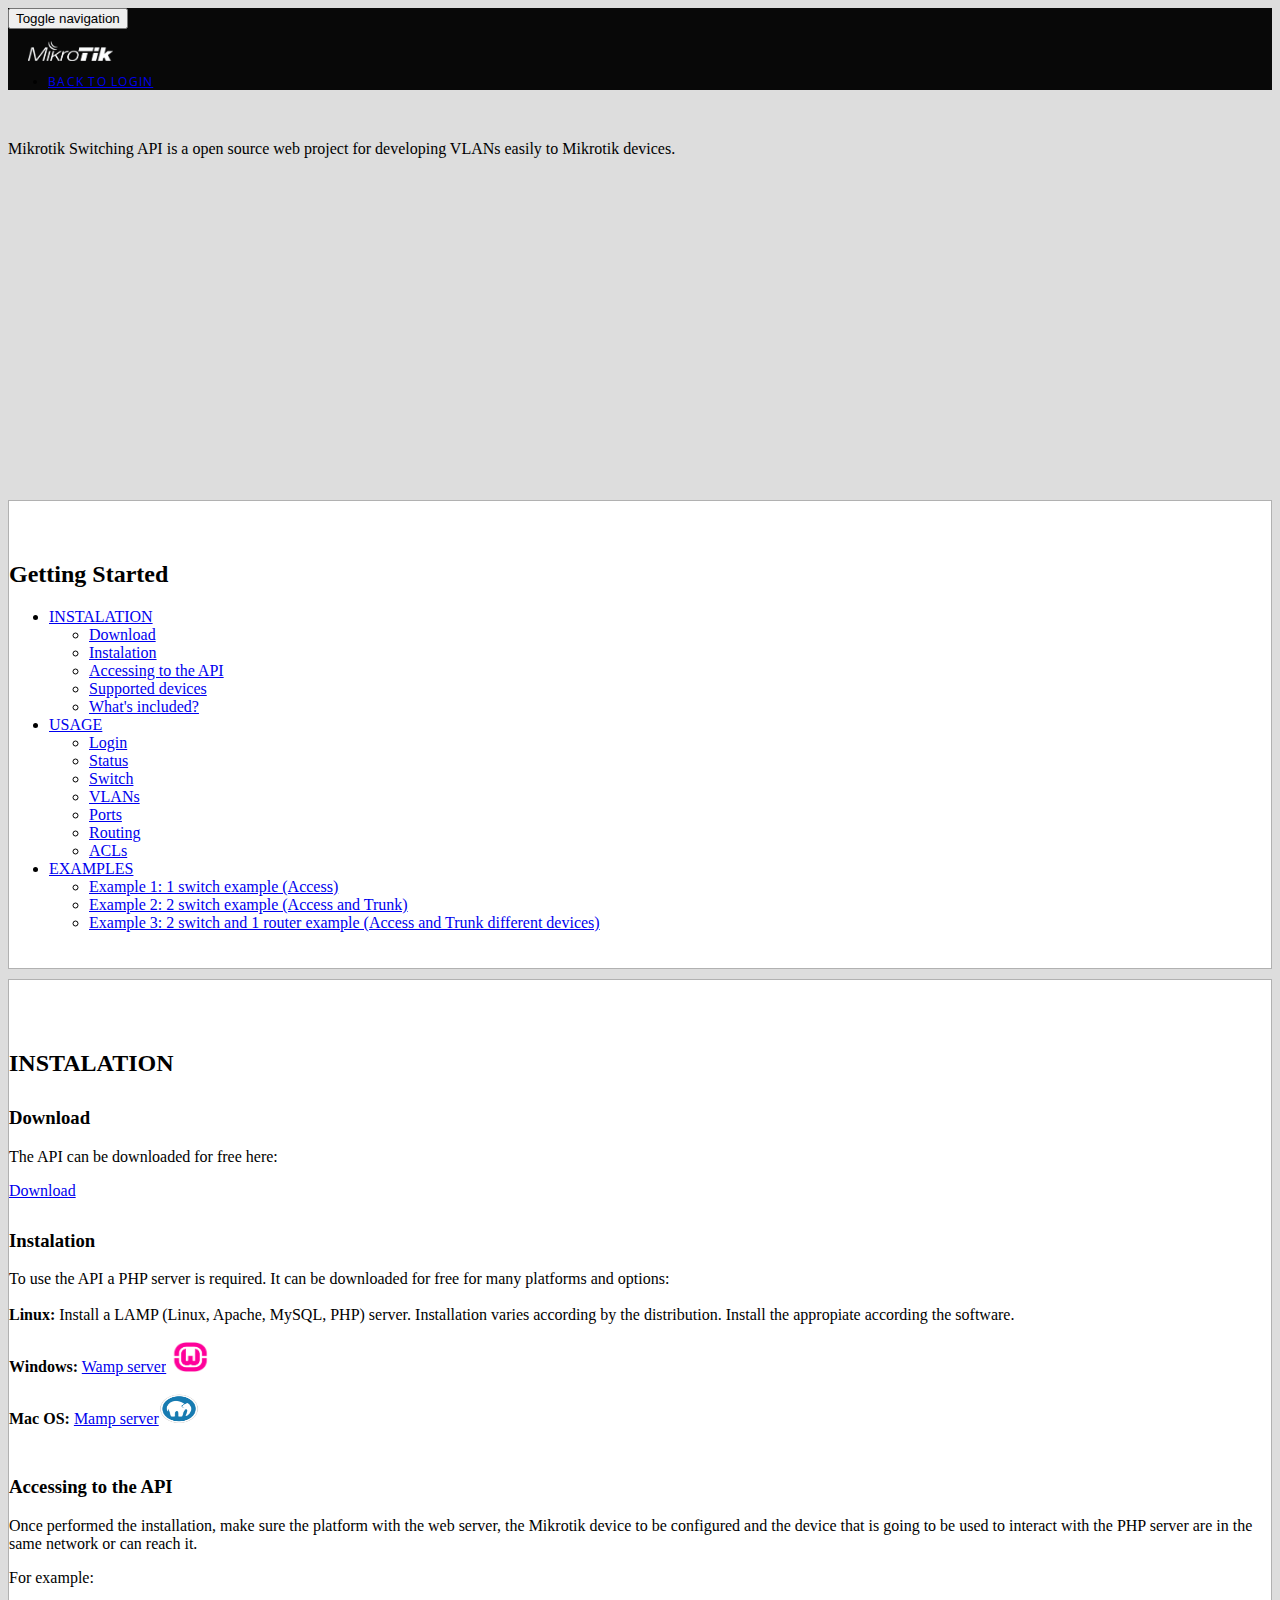
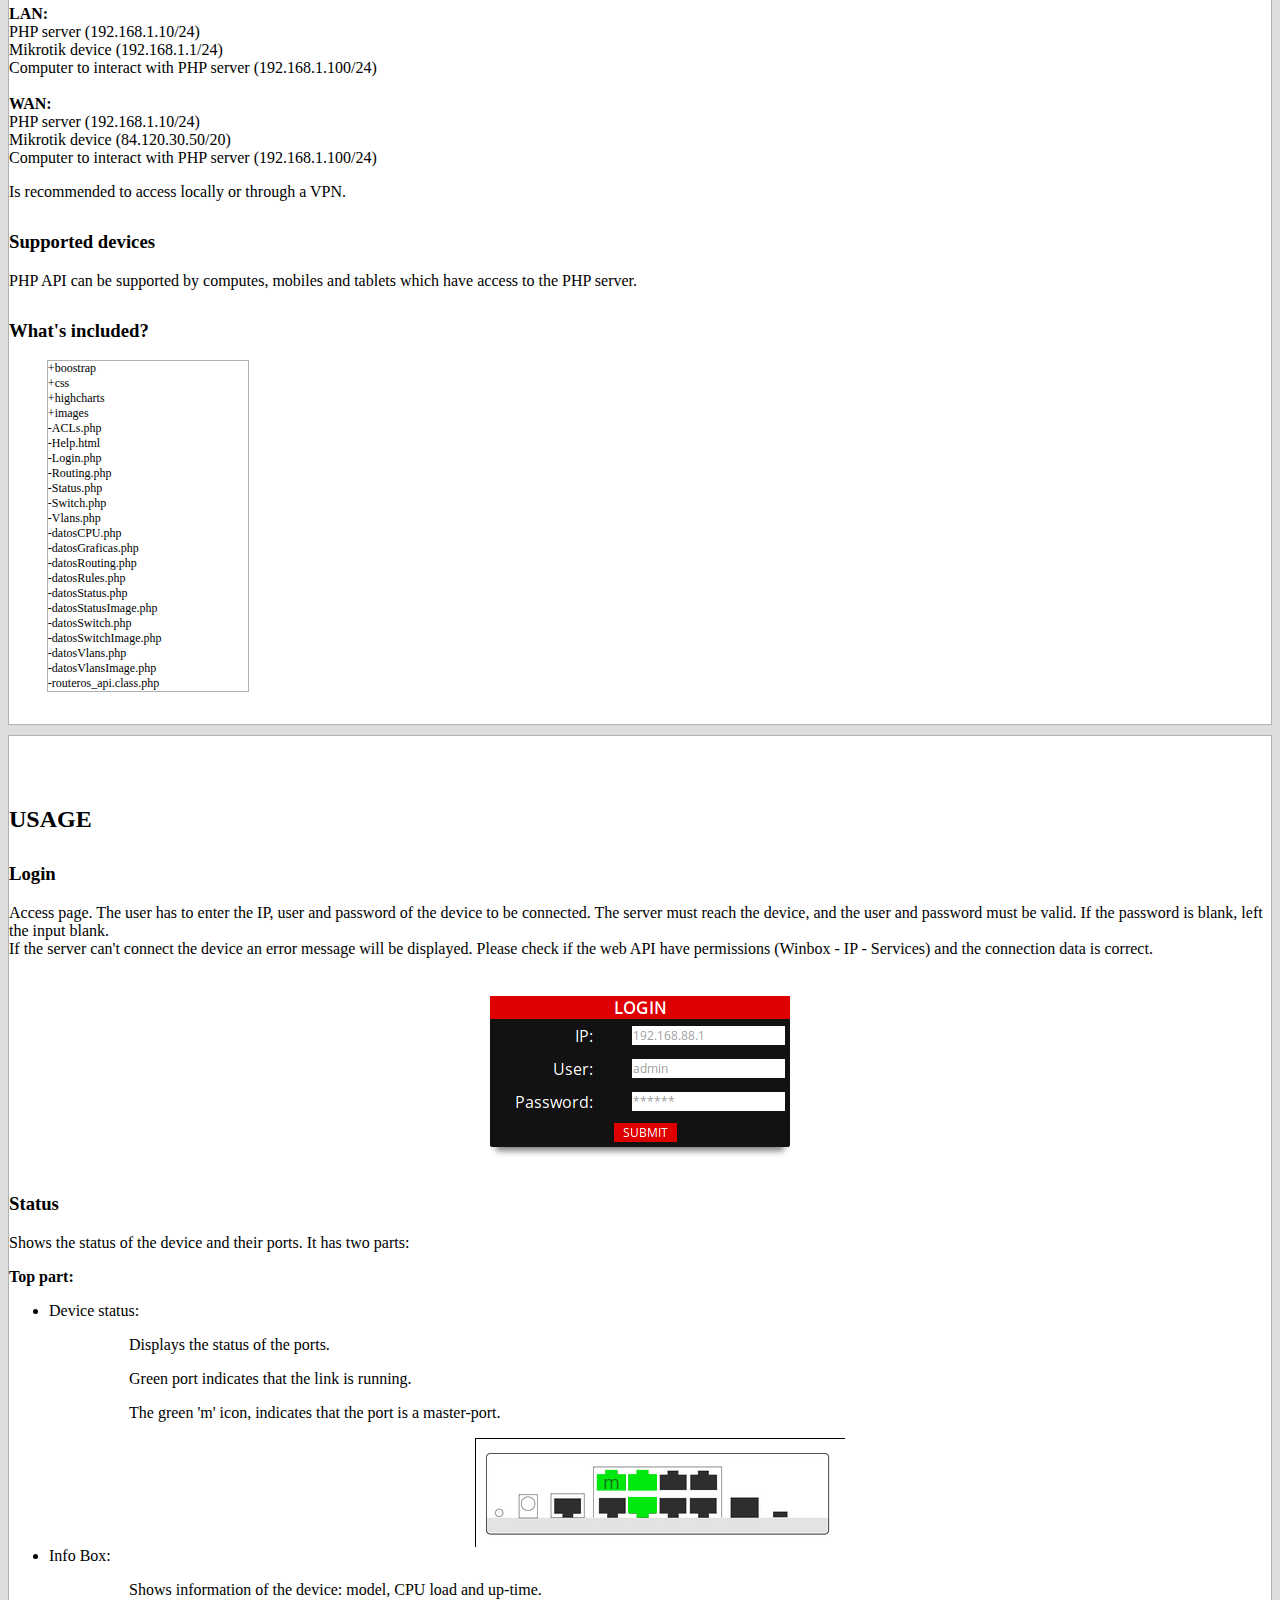
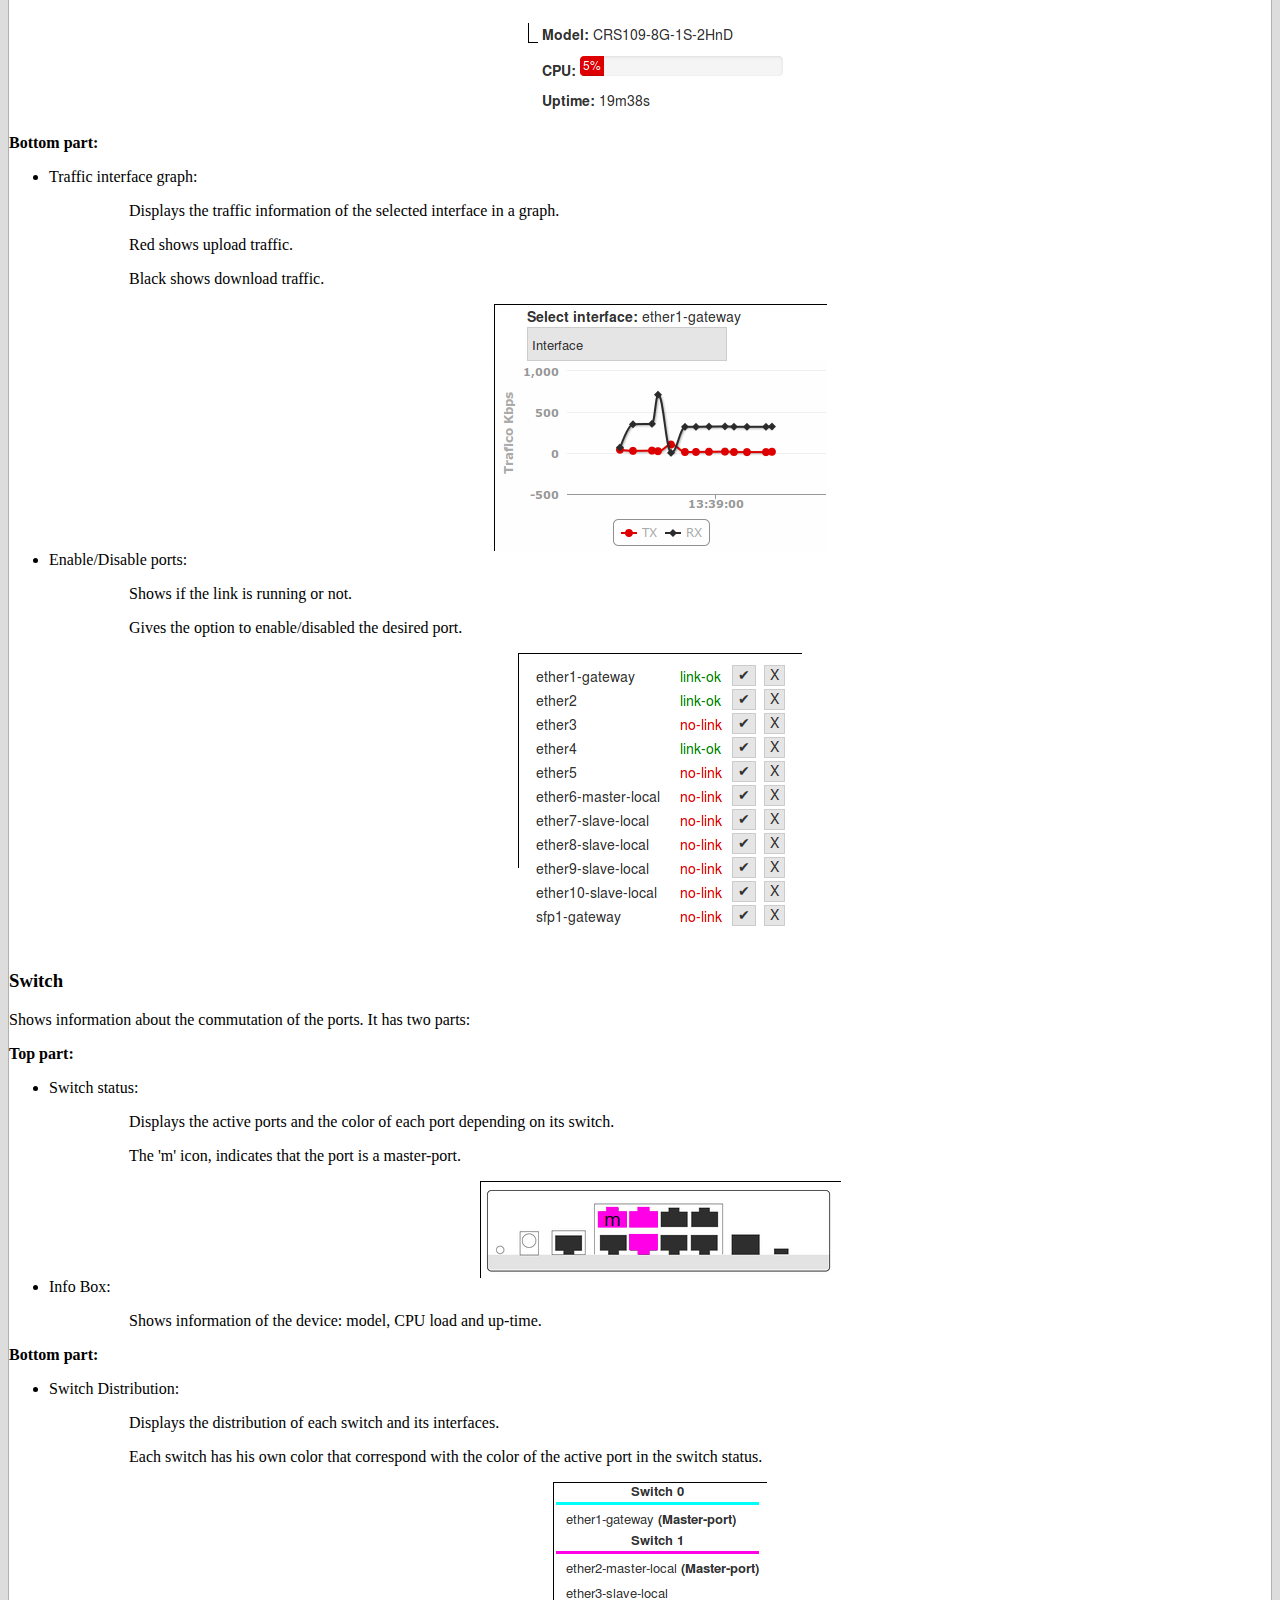
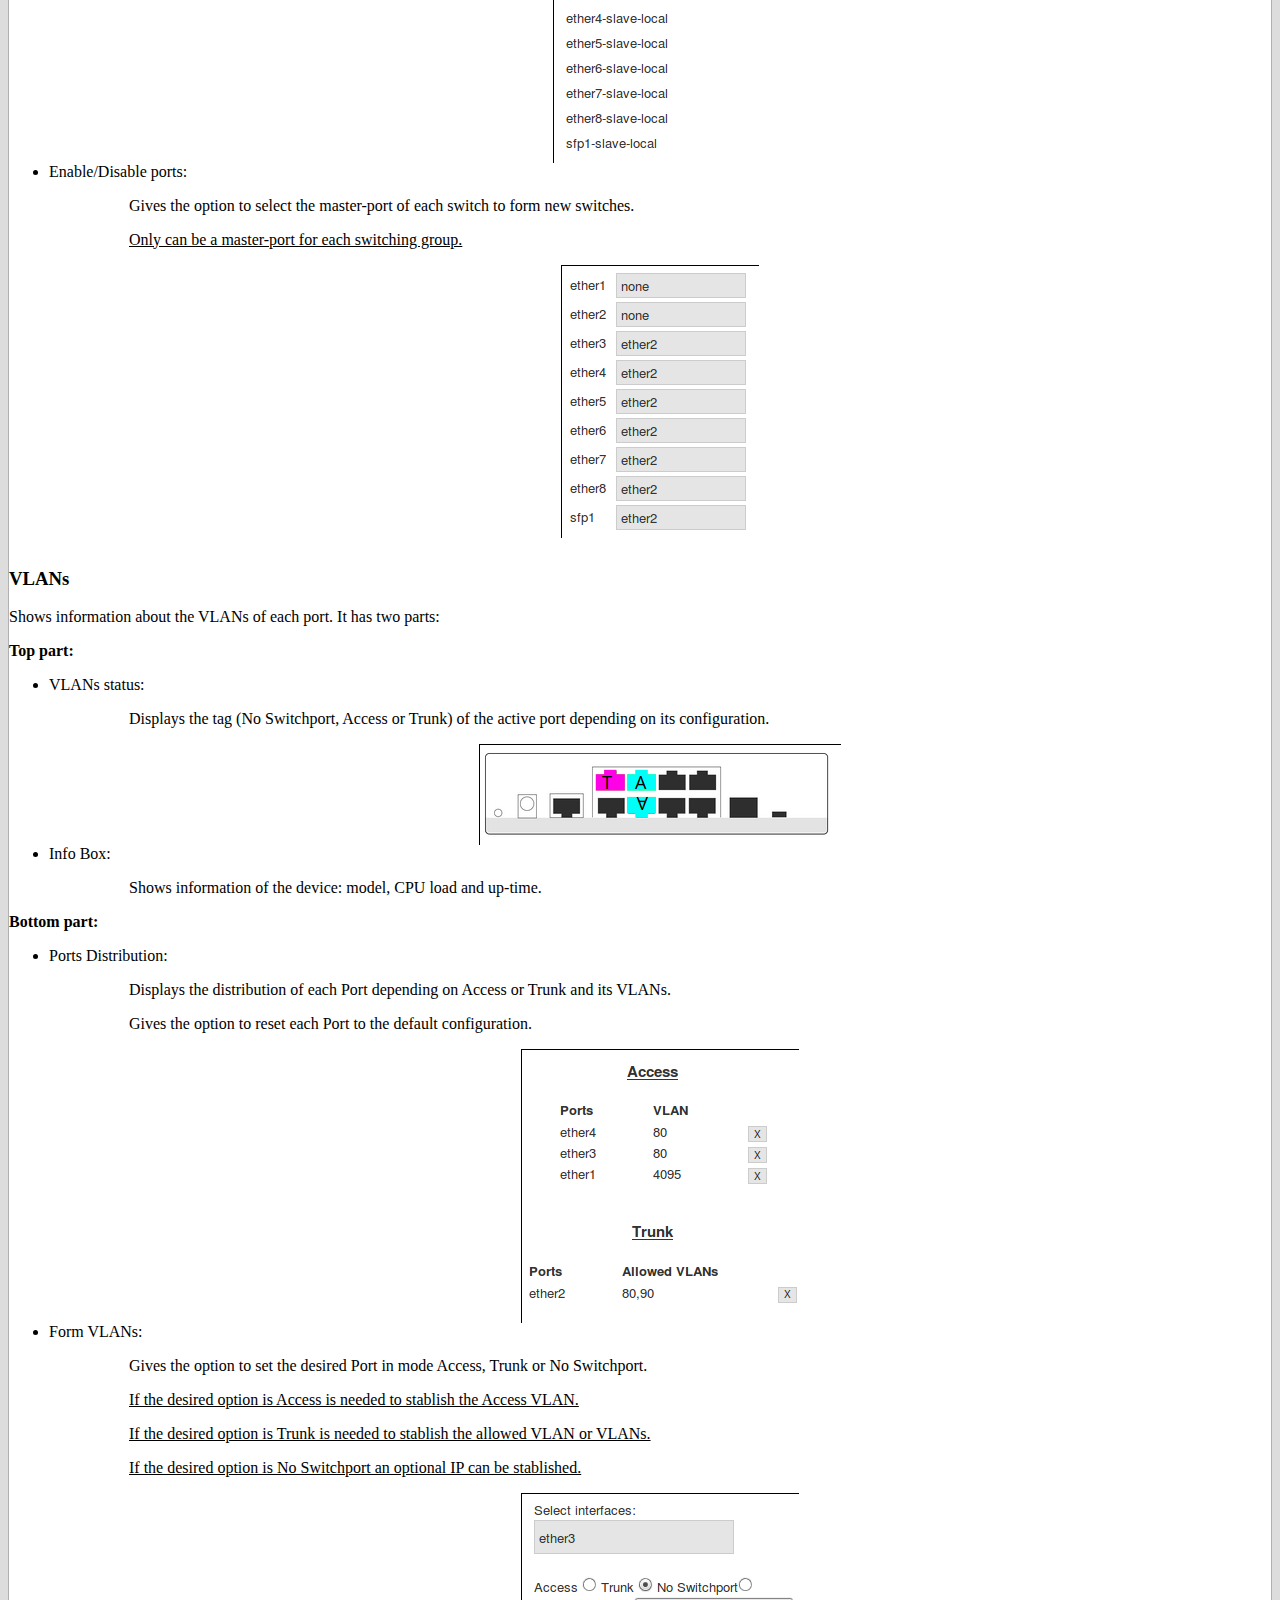
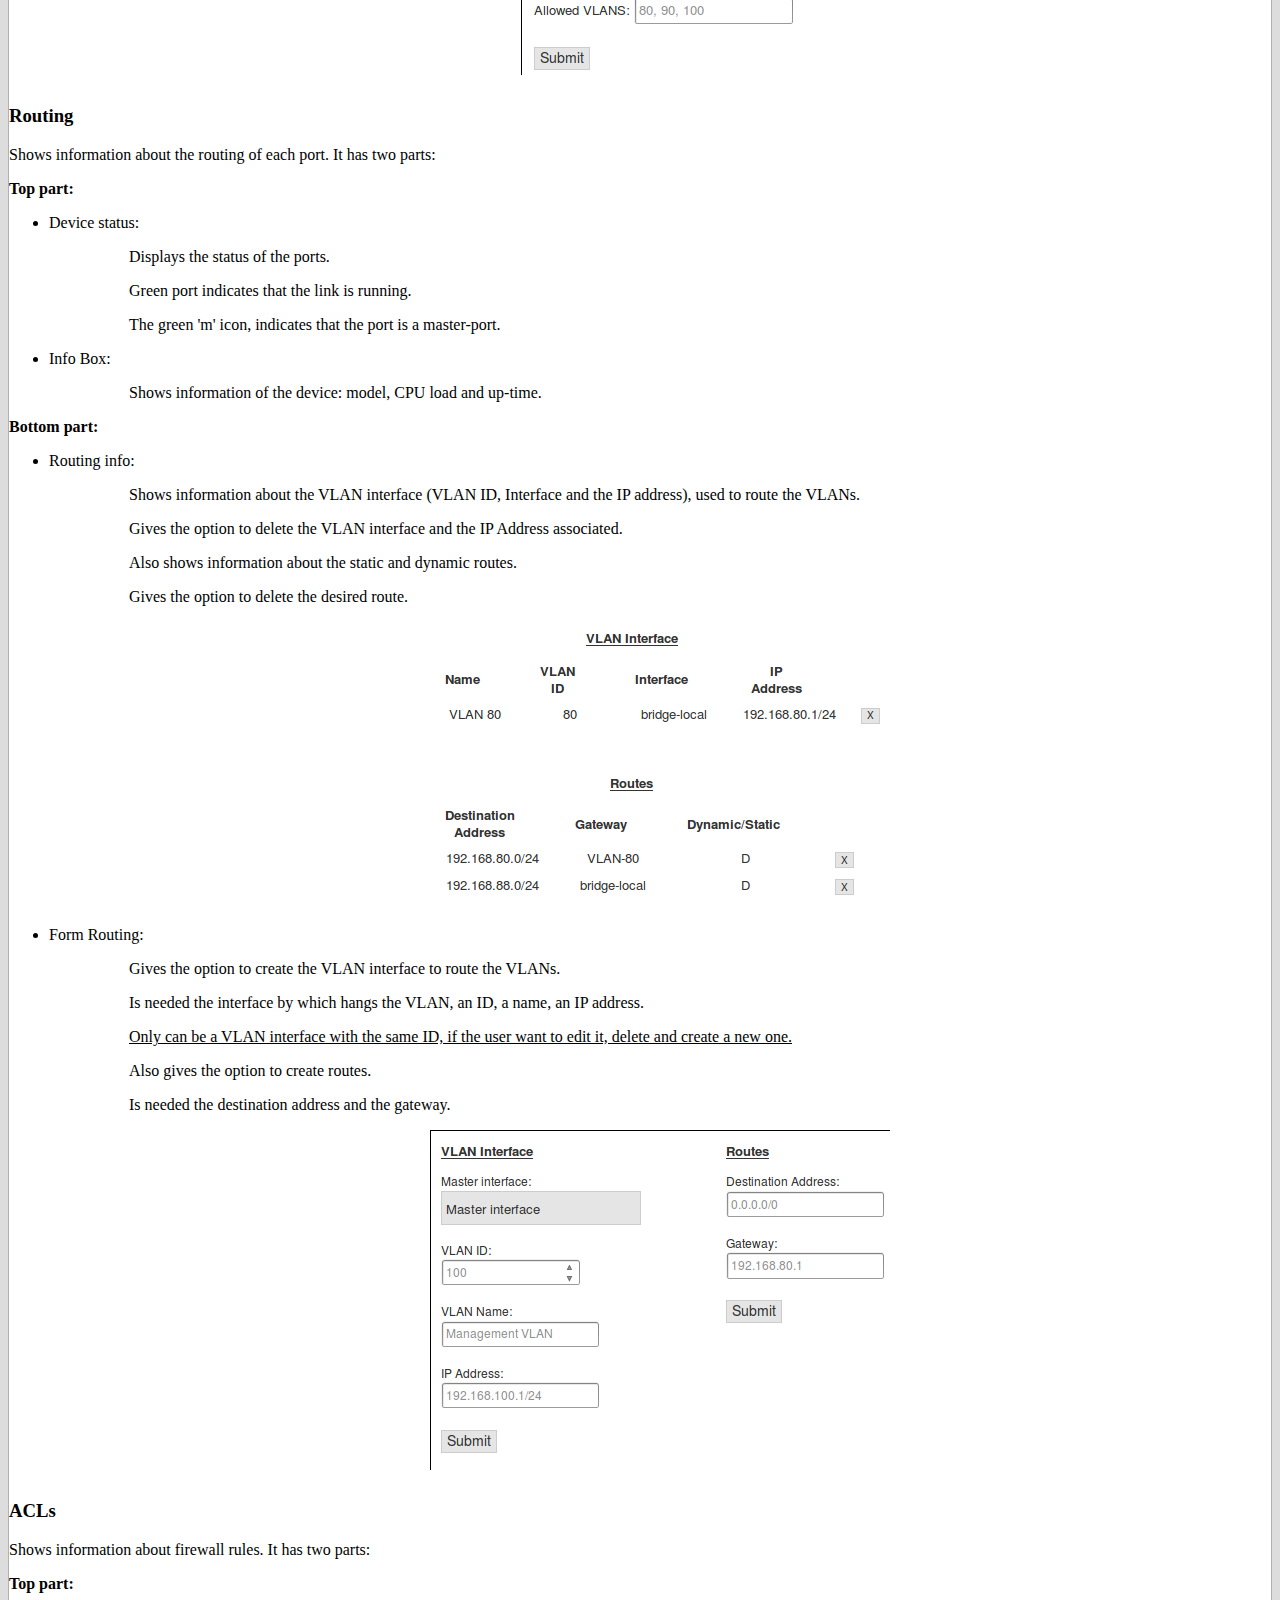
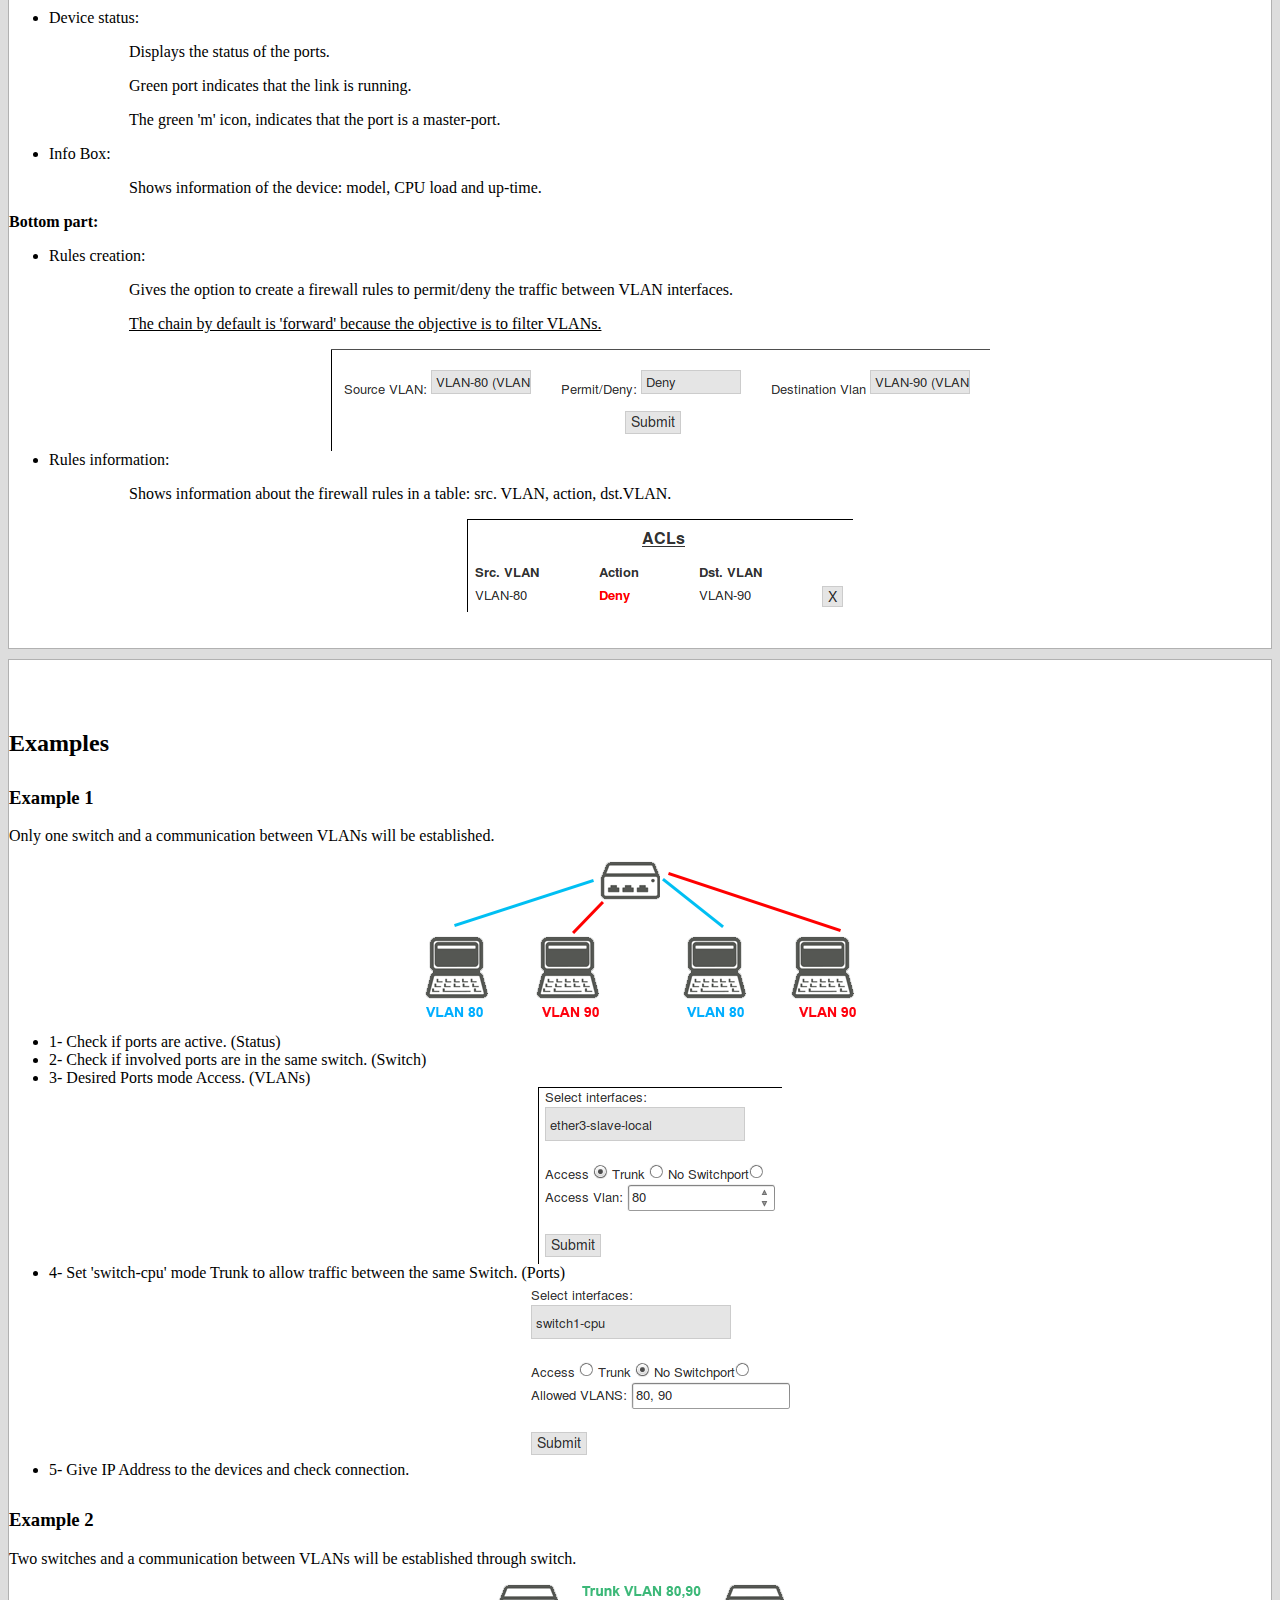
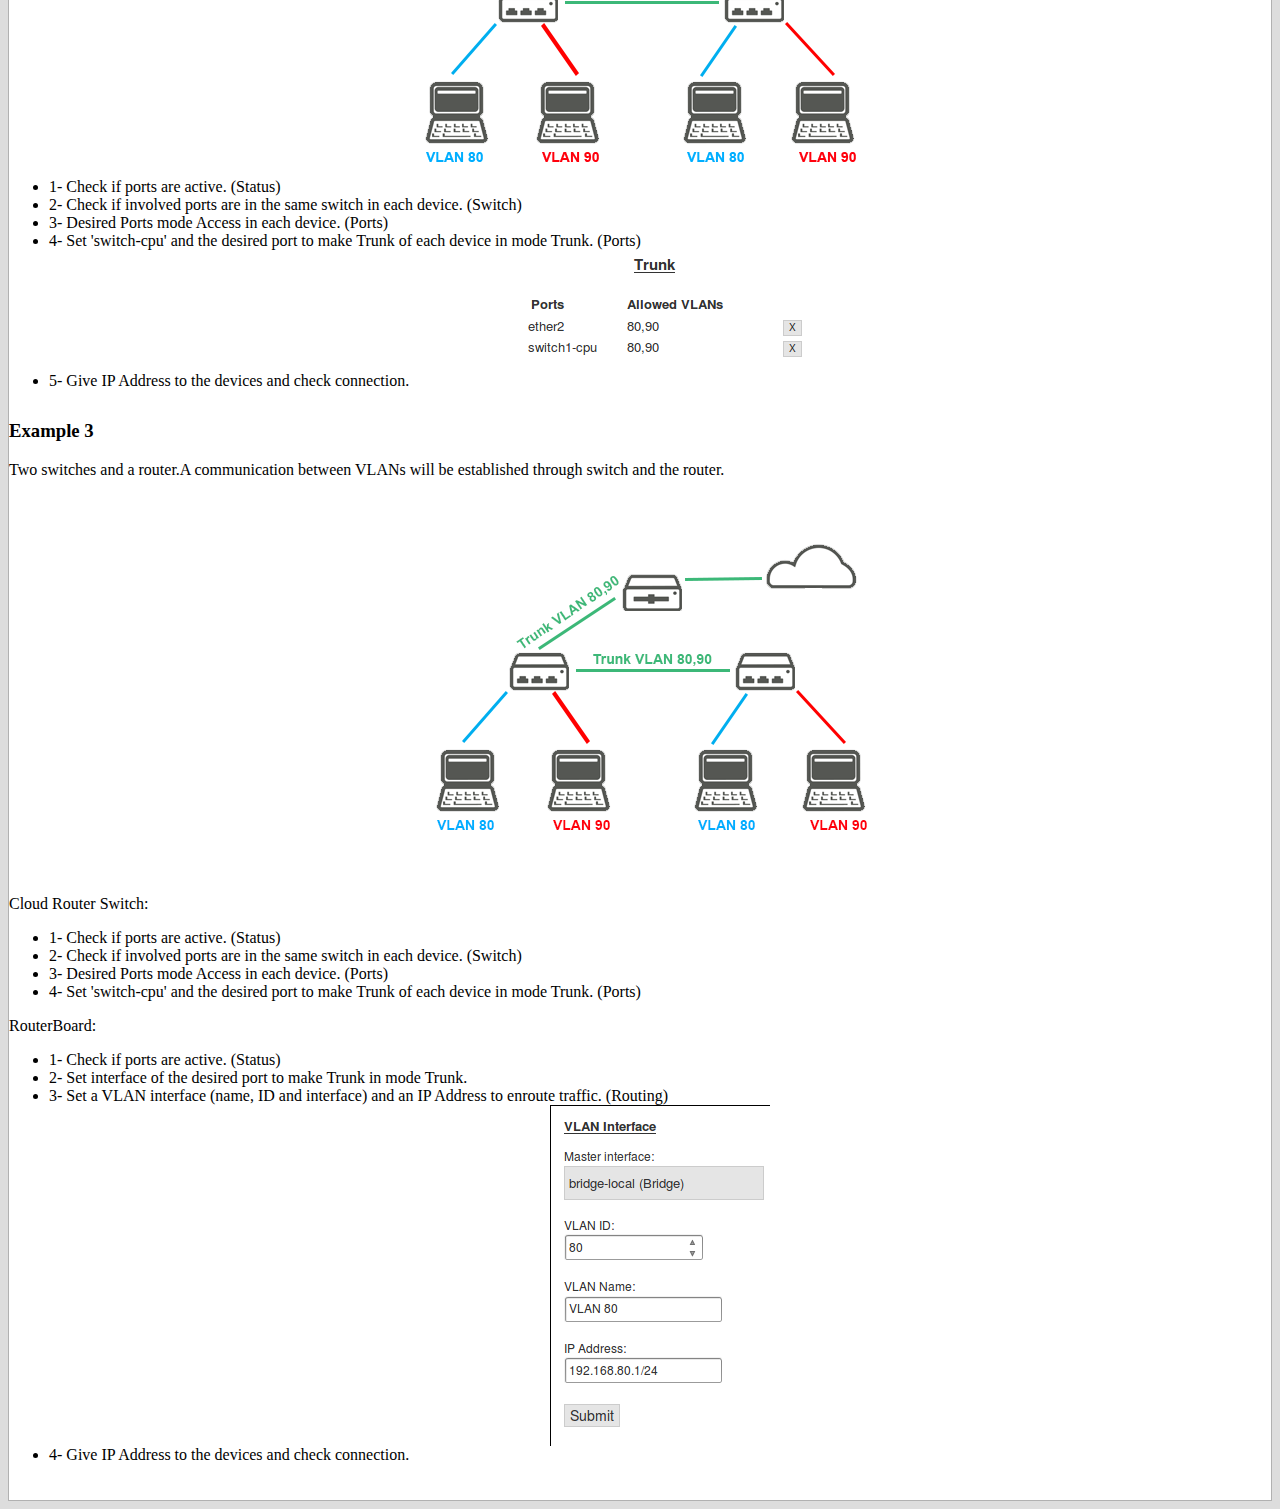
==== commit 0a02dd0c: "v1.0" ====
--- a/Help.html
+++ b/Help.html
@@ -30,7 +30,7 @@
         <div id="navbar" class="collapse navbar-collapse">
 
 	    <ul class="nav navbar-nav navbar-right">
-                <li><a id="logOut" href="Login.php">Back to Login</a></li>
+                <li><a id="logOut" href="index.php">Back to Login</a></li>
             </ul>
         </div> 
     	</div>
@@ -43,7 +43,7 @@
 	<div class="jumbotron">
   		<h1></h1>
   			<p>Mikrotik Switching API is a open source web project for developing VLANs easily to Mikrotik devices.</p>
-  		<p><iframe width="540" height="310" src="http://www.wideo.co/embed/9387391430991834033?height=300&width=500" frameborder="0"></iframe></p>
+  		<p><iframe width="540" height="310" src="http://www.wideo.co/embed/9387391430991834033?height=300&width=500" frameborder="0" style="display:block;"></iframe></p>
 		
 	</div>
 	
@@ -144,15 +144,12 @@
 				-ACLs.php</br>
 				-Help.html</br>
 				-Login.php</br>
-				-Ports.php</br>
 				-Routing.php</br>
 				-Status.php</br>
 				-Switch.php</br>
 				-Vlans.php</br>
 				-datosCPU.php</br>
 				-datosGraficas.php</br>
-				-datosPorts.php</br>
-				-datosPortsImage.php</br>
 				-datosRouting.php</br>
 				-datosRules.php</br>
 				-datosStatus.php</br>
@@ -256,44 +253,6 @@
 <ul>
 		
 	<li>VLANs status:  </br>
-			<p class="tabulated">Displays the 'VLAN' tag of each ports that is involved in each VLAN.  </p></li>
-			<img src="images/helpImages/VLAN1.png" alt="Switch status"/>
-	<li>Info Box: 
-			<p class="tabulated">Shows information of the device: model, CPU load and up-time.</p></li>
-</ul>			
-</p>
-
-<b>Bottom part:</b>
-<ul>
-	<li>VLANs Distribution:</br>
-			<p class="tabulated">Displays the distribution of each VLAN and its interfaces.</p>
-			<p class="tabulated">Gives the option to delete each VLAN.</p></li>
-			<img src="images/helpImages/VLAN2.png" alt="VLANs Distribution"/>
-			</li>
-	<li>Form VLANs:</br>
-			<p class="tabulated">Gives the option to create VLANs. Is needed: an ID, number of interfaces belonging to the VLAN.</p>
-			<p class="tabulated underline">If the device is a Routerboard is required to include the 'switch-cpu' of the ports.</p>
-			<p class="tabulated underline">Only can be a VLAN with the same ID, if the user want to edit it, delete and create a new one.</p>
-			</li>
-			<img src="images/helpImages/VlanRB.png" alt="Form VLANS Routerboard"/>
-			
-</ul>
-
-			</div>
-
-			
-
-
-			</div>
-
-			<div id='ports'><a name='ports'></a>
-				<h3>Ports</h3>
-			<p>Shows information about the status of each port (No Switchport, Access or Trunk). It has two parts:</p>
-<p>
-<b>Top part:</b>
-<ul>
-		
-	<li>Port status:  </br>
 			<p class="tabulated">Displays the tag (No Switchport, Access or Trunk) of the active port depending on its configuration.  </p></li>
 			<img src="images/helpImages/Ports1.png" alt="Port status"/>
 	<li>Info Box: 
@@ -303,28 +262,21 @@
 
 <b>Bottom part:</b>
 <ul>
-			
-	<li>Ports Distribution</br>
-			<p class="tabulated">If the device is a Routerboard a table is displayed with the name of the interface, and their type of port.</p>
-			<img src="images/helpImages/PortsRB.png" alt="Ports RB"/>
-			<p class="tabulated">If the device is a Cloud Router Switch two tables are displayed: the first one is the Access table and is shown the name of the interface and the VLAN. The second one is the Trunk table and is shown the VLAN ID and the interfaces belonging. </p>
-			<img src="images/helpImages/PortsCR.png" alt="Ports CR"/>
-			<p class="tabulated">Gives the option to delete the VLANs or the Trunk.</p>
-			</li>
-
-	<li>Form Ports: 
-			<p class="tabulated">Gives the option to edit the interface type in three options:</p></li>
-			<p class="tabulated">Access: Is needed the number of the VLAN.</p>
-			<p class="tabulated">Trunk: Two different menus depending on the device:</p>
-			<p class="dobleTabulated">Routerboard: Gives the option to enter the native VLAN . <text class="underline">Is important to choose the switchcpu interface and tick 'Switch CPU Fallback' to enrute the traffic.</text></p>
-			<img src="images/helpImages/Fallback.png" alt="Fallback"/>
-			<p class="dobleTabulated">Cloud Router Switch: Is not needed to choose the interface in the select box. Instead, is needed the ID of the VLAN and the interfaces belonging.</p>
-			<p class="tabulated">No Switchport: Gives the option to enter an IP Address.</p>
-			<p class="tabulated underline">Only can be a VLAN with the same ID, if the user want to edit it, delete and create a new one.</p>
-			</li>
-			
-			
-</ul>
+	<li>Ports Distribution:</br>
+			<p class="tabulated">Displays the distribution of each Port depending on Access or Trunk and its VLANs.</p>
+			<p class="tabulated">Gives the option to reset each Port to the default configuration.</p></li>
+			<img src="images/helpImages/VLAN2.png" alt="VLANs Distribution"/>
+			</li>
+	<li>Form VLANs:</br>
+			<p class="tabulated">Gives the option to set the desired Port in mode Access, Trunk or No Switchport.</p>
+			<p class="tabulated underline">If the desired option is Access is needed to stablish the Access VLAN.</p>
+			<p class="tabulated underline">If the desired option is Trunk is needed to stablish the allowed VLAN or VLANs.</p>
+			<p class="tabulated underline">If the desired option is No Switchport an optional IP can be stablished.</p>
+			</li>
+			<img src="images/helpImages/VlanRB.png" alt="Form VLANS Routerboard"/>
+			
+</ul>
+
 
 			</div>
 
@@ -351,12 +303,17 @@
 	<li>Routing info:</br>
 			<p class="tabulated">Shows information about the VLAN interface (VLAN ID, Interface and the IP address), used to route the VLANs.</p>
 			<p class="tabulated">Gives the option to delete the VLAN interface and the IP Address associated.</p></li>
+			<p class="tabulated">Also shows information about the static and dynamic routes.</p>
+			<p class="tabulated">Gives the option to delete the desired route.</p></li>
 			<img src="images/helpImages/Routing1.png" alt="Routing info"/>
 			</li>
 	<li>Form Routing:</br>
 			<p class="tabulated">Gives the option to create the VLAN interface to route the VLANs.</p>
 			<p class="tabulated">Is needed  the interface by which hangs the VLAN, an ID, a name, an IP address.</p>
 			<p class="tabulated underline">Only can be a VLAN interface with the same ID, if the user want to edit it, delete and create a new one.</p>
+			<p class="tabulated">Also gives the option to create routes.</p>
+			<p class="tabulated">Is needed the destination address and the gateway.</p>
+
 			</li>
 			<img src="images/helpImages/Routing2.png" alt="Form Routing"/>
 			
@@ -386,19 +343,13 @@
 <b>Bottom part:</b>
 <ul>
 	<li>Rules creation:</br>
-			<p class="tabulated">Gives the option to create firewall rules. 5 options:</p>
-			<p class="dobleTabulated">Action: Accept or Deny.</p>
-			<p class="dobleTabulated">Source IP.</p>
-			<p class="dobleTabulated">Destination IP.</p>
-			<p class="dobleTabulated">Protocol: TCP, UDP or ICMP.</p>
-			<p class="dobleTabulated">Source Port.</p>
-			<p class="dobleTabulated">Destination Port.</p>
+			<p class="tabulated">Gives the option to create a firewall rules to permit/deny the traffic between VLAN interfaces.
 			<p class="tabulated underline">The chain by default is 'forward' because the objective is to filter VLANs.</p>
 			</li>
 			<img src="images/helpImages/ACL1.png" alt="Rules creation"/>
 			
 	<li>Rules information:</br>
-			<p class="tabulated">Shows information about the firewall rules in a table: Action, source IP, destination IP, protocol, source port and destination port.</p>
+			<p class="tabulated">Shows information about the firewall rules in a table: src. VLAN, action, dst.VLAN.</p>
 			
 			</li>
 			<img src="images/helpImages/ACL2.png" alt="Rules information"/>
@@ -425,13 +376,11 @@
 			<ul>
 				<li>1- Check if ports are active. (Status)</li>
 				<li>2- Check if involved ports are in the same switch. (Switch)</li>
-				<li>3- Create VLAN with the desired ports. (VLANs)</li>	
-				<img src="images/helpImages/Example1-1.png" alt="Step 3"/>
-				<li>4- Desired Ports mode Access. (Ports)</li>
+				<li>3- Desired Ports mode Access. (VLANs)</li>
 				<img src="images/helpImages/Example1-2.png" alt="Step 4"/>
-				<li>5- Set 'switch-cpu' mode Trunk to allow traffic between the same Switch. (Ports)</li>
+				<li>4- Set 'switch-cpu' mode Trunk to allow traffic between the same Switch. (Ports)</li>
 				<img src="images/helpImages/Example1-3.png" alt="Step 5"/>
-				<li>6- Give IP Address to the devices and check connection.</li>
+				<li>5- Give IP Address to the devices and check connection.</li>
 				
 			</ul>
 
@@ -444,12 +393,10 @@
 			<ul>
 				<li>1- Check if ports are active. (Status)</li>
 				<li>2- Check if involved ports are in the same switch  in each device. (Switch)</li>
-				<li>3- Create VLAN with the desired ports in each device (Ports Trunk and Access). (VLANs)</li>	
-				<img src="images/helpImages/Example2-1.png" alt="Step 3"/>
-				<li>4- Desired Ports mode Access in each device. (Ports)</li>
-				<li>5- Set 'switch-cpu' and the desired port to make Trunk of each device in mode Trunk. (Ports)</li>
+				<li>3- Desired Ports mode Access in each device. (Ports)</li>
+				<li>4- Set 'switch-cpu' and the desired port to make Trunk of each device in mode Trunk. (Ports)</li>
 				<img src="images/helpImages/Example2-2.png" alt="Step 5"/>
-				<li>6- Give IP Address to the devices and check connection.</li>
+				<li>5- Give IP Address to the devices and check connection.</li>
 				
 			</ul>
 
@@ -465,9 +412,8 @@
 			
 				<li>1- Check if ports are active. (Status)</li>
 				<li>2- Check if involved ports are in the same switch  in each device. (Switch)</li>
-				<li>3- Create VLAN with the desired ports in each device (Ports Trunk and Access). (VLANs)</li>	
-				<li>4- Desired Ports mode Access in each device. (Ports)</li>
-				<li>5- Set 'switch-cpu' and the desired port to make Trunk of each device in mode Trunk. (Ports)</li>
+				<li>3- Desired Ports mode Access in each device. (Ports)</li>
+				<li>4- Set 'switch-cpu' and the desired port to make Trunk of each device in mode Trunk. (Ports)</li>
 
 
 				
@@ -476,12 +422,10 @@
 			<ul>
 			
 				<li>1- Check if ports are active. (Status)</li>
-				<li>2- Create VLAN with the interfaces involved (Trunk port and switch-cpu and tick the switch). (VLANs)</li>
-				<img src="images/helpImages/Example3-1.png" alt="Step 2"/>
-				<li>3- Set interface of the desired port to make Trunk mode Trunk and check the switchcpu of the port in mode Fallback. (Ports).</li>	
+				<li>2- Set interface of the desired port to make Trunk in mode Trunk.</li>
+				<li>3- Set a VLAN interface (name, ID and interface) and an IP Address to enroute traffic. (Routing)</li>
 				<img src="images/helpImages/Fallback.png" alt="Step 3"/>
-				<li>4- Set a VLAN interface (name, ID and interface) and an IP Address to enroute traffic. (Routing)</li>
-				<li>5- Give IP Address to the devices and check connection.</li>
+				<li>4- Give IP Address to the devices and check connection.</li>
 
 
 				
--- a/css/style.css
+++ b/css/style.css
@@ -92,7 +92,10 @@
 
 .graphics #container{
 	
-	max-width:100% !important;
+	max-width:100%;
+	
+	height: 200px; 
+	margin: 0 auto;
 }
 #highcharts-0{
 	margin-left:-40px;
@@ -159,6 +162,29 @@
 	display:none;
 }
 
+/* Zoom Classes */
+.hideElement{
+	display:none;
+}
+
+.maxBox{
+	width: 100% !important;
+	min-width:100% !important;
+}
+
+.colMax{
+	min-width:100% !important;
+}
+
+
+.buttonIn, .buttonOut {
+	width: 100px;
+	margin:0 auto !important;
+	border: 1px solid #ccc;
+	background-color:rgba(0,0,0,0.1);
+}
+
+
 /*-----------------Switch.php-----------------*/
 
 .switchTable{
@@ -236,6 +262,59 @@
 	padding-bottom:2px;
 	text-align:center;
 }  
+.tableRouting{
+	margin-bottom:50px;
+}
+.routingBox{
+	font-size: 12px;
+	padding-left: 50px;
+}
+
+#refreshPorts h3{
+	margin-bottom:15px;
+	font-size: 13px;
+	text-decoration:underline;
+	text-align:center;
+	font-weight: bold;
+}
+
+.routingBox h3{
+	margin-bottom:15px;
+	font-size: 13px;
+	text-decoration:underline;
+	font-weight: bold;
+
+	}
+
+.gateway {
+display: inline;
+}
+.gateway input{
+	width: 50%;
+	margin-top: -35px;
+	
+}
+
+.styled-selectRouting select {
+	
+   background: transparent;
+   width: 118px;	
+   font-size:13px;
+   border: 0;
+   border-radius: 0;
+   height: 24px;
+   -webkit-appearance: none;
+   }
+
+.styled-selectRouting {
+   display: inline-block;
+   width: 100px;
+   height: 24px;
+   overflow: hidden;
+   border: 1px solid #ccc;
+   background-color:rgba(0,0,0,0.1);
+   }
+
 
 /*-----------------ACL.php-----------------*/
 
@@ -265,25 +344,44 @@
 	text-align:center;
 	margin-top:10px;
 }
-
+#refreshACLs h3{
+	margin-bottom:15px;
+	margin-top: 40px;
+	font-size: 16px;
+	text-decoration:underline;
+	text-align:center;
+	font-weight: bold;
+
+}
 .ACLTable td{
 	font-size:13px;
 	padding-left:15px;
 	padding-right:15px;
 }
 .ACLRules {
-	margin-top:20px;
+	margin-top:10px;
 }
 
 .ACLRules td,th{
 	font-size:13px;
-	padding-right:7px;
-	padding-left: 7px;
-}
-
+	padding-right:30px;
+	padding-left: 30px;
+}
+
+#permit{
+	font-weight: bold;
+	color: green !important;
+}
+ #deny{
+	font-weight: bold;
+	color: red !important;
+}
 
 /*-----------------Help.index-----------------*/
-
+.jumbotron iframe{
+
+	margin: 0 auto;
+}
 .help-box{
 	padding-top:40px;
 	padding-bottom:20px;
